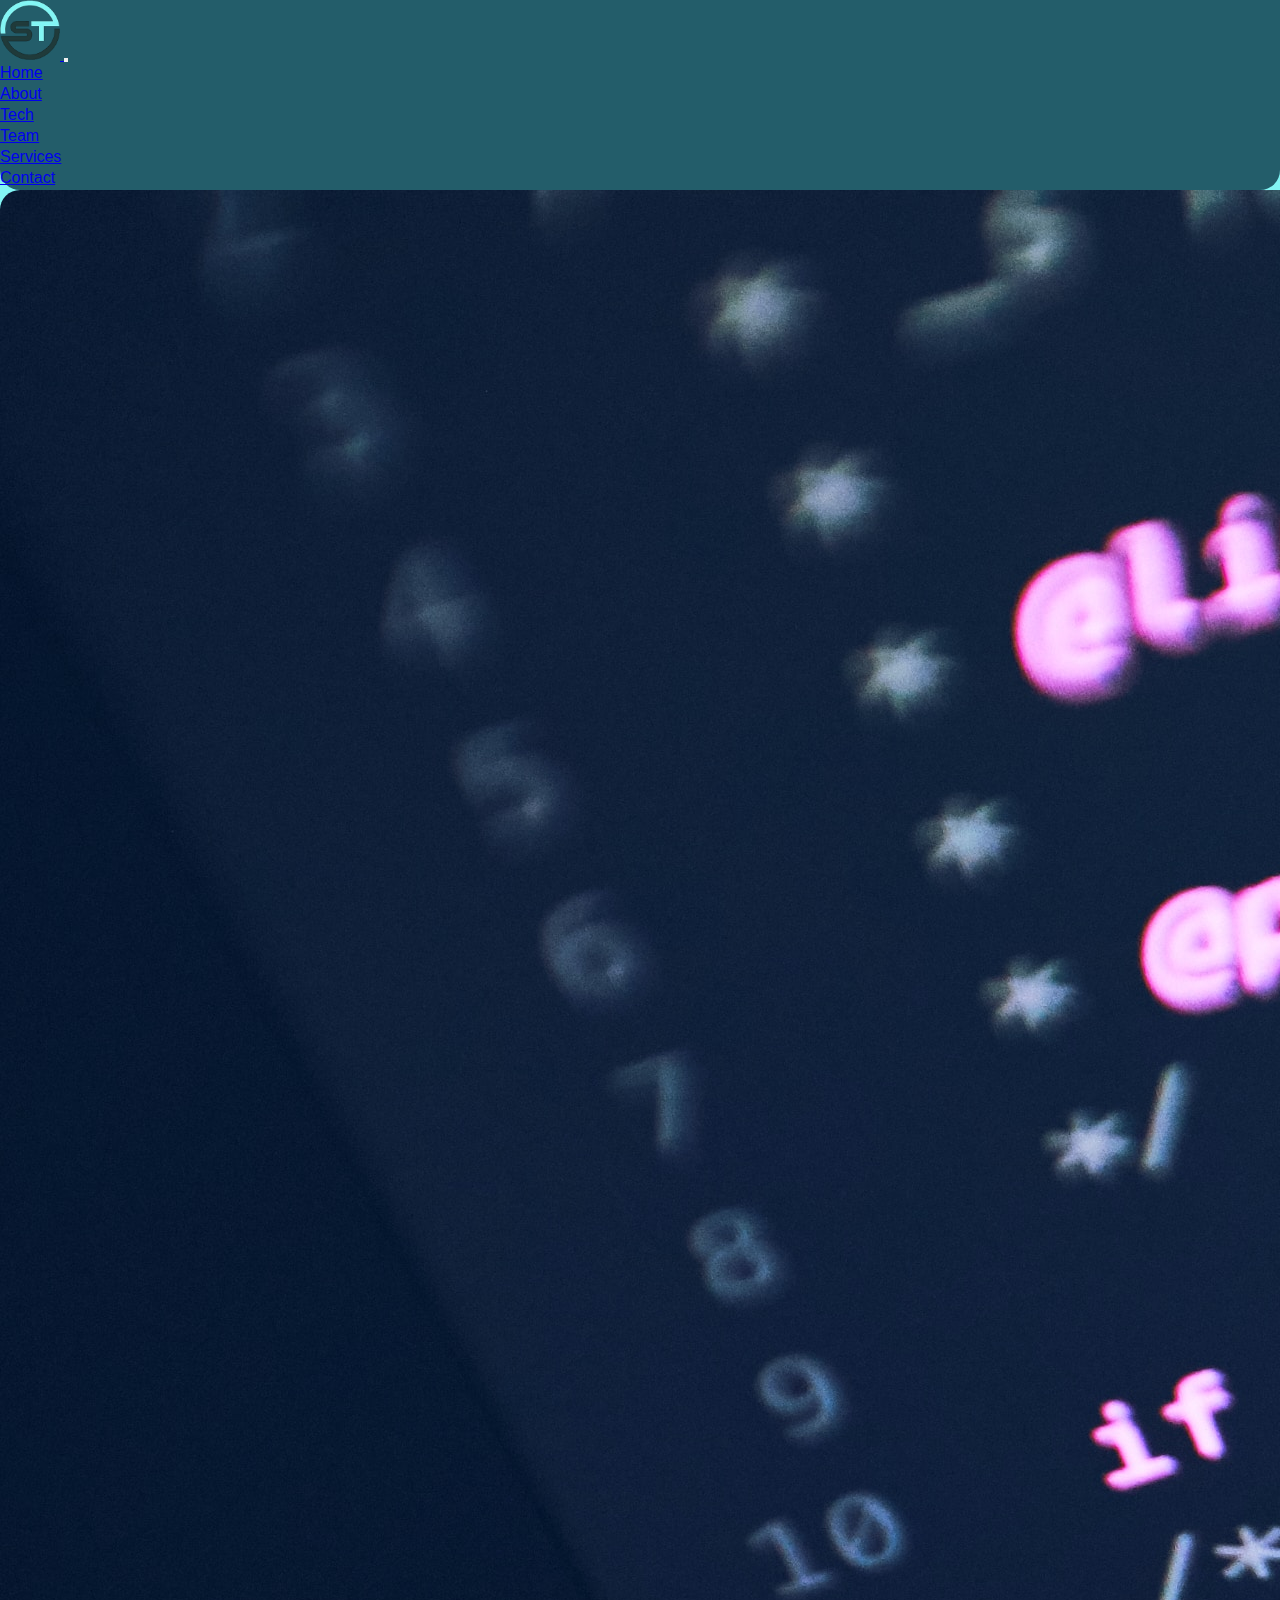
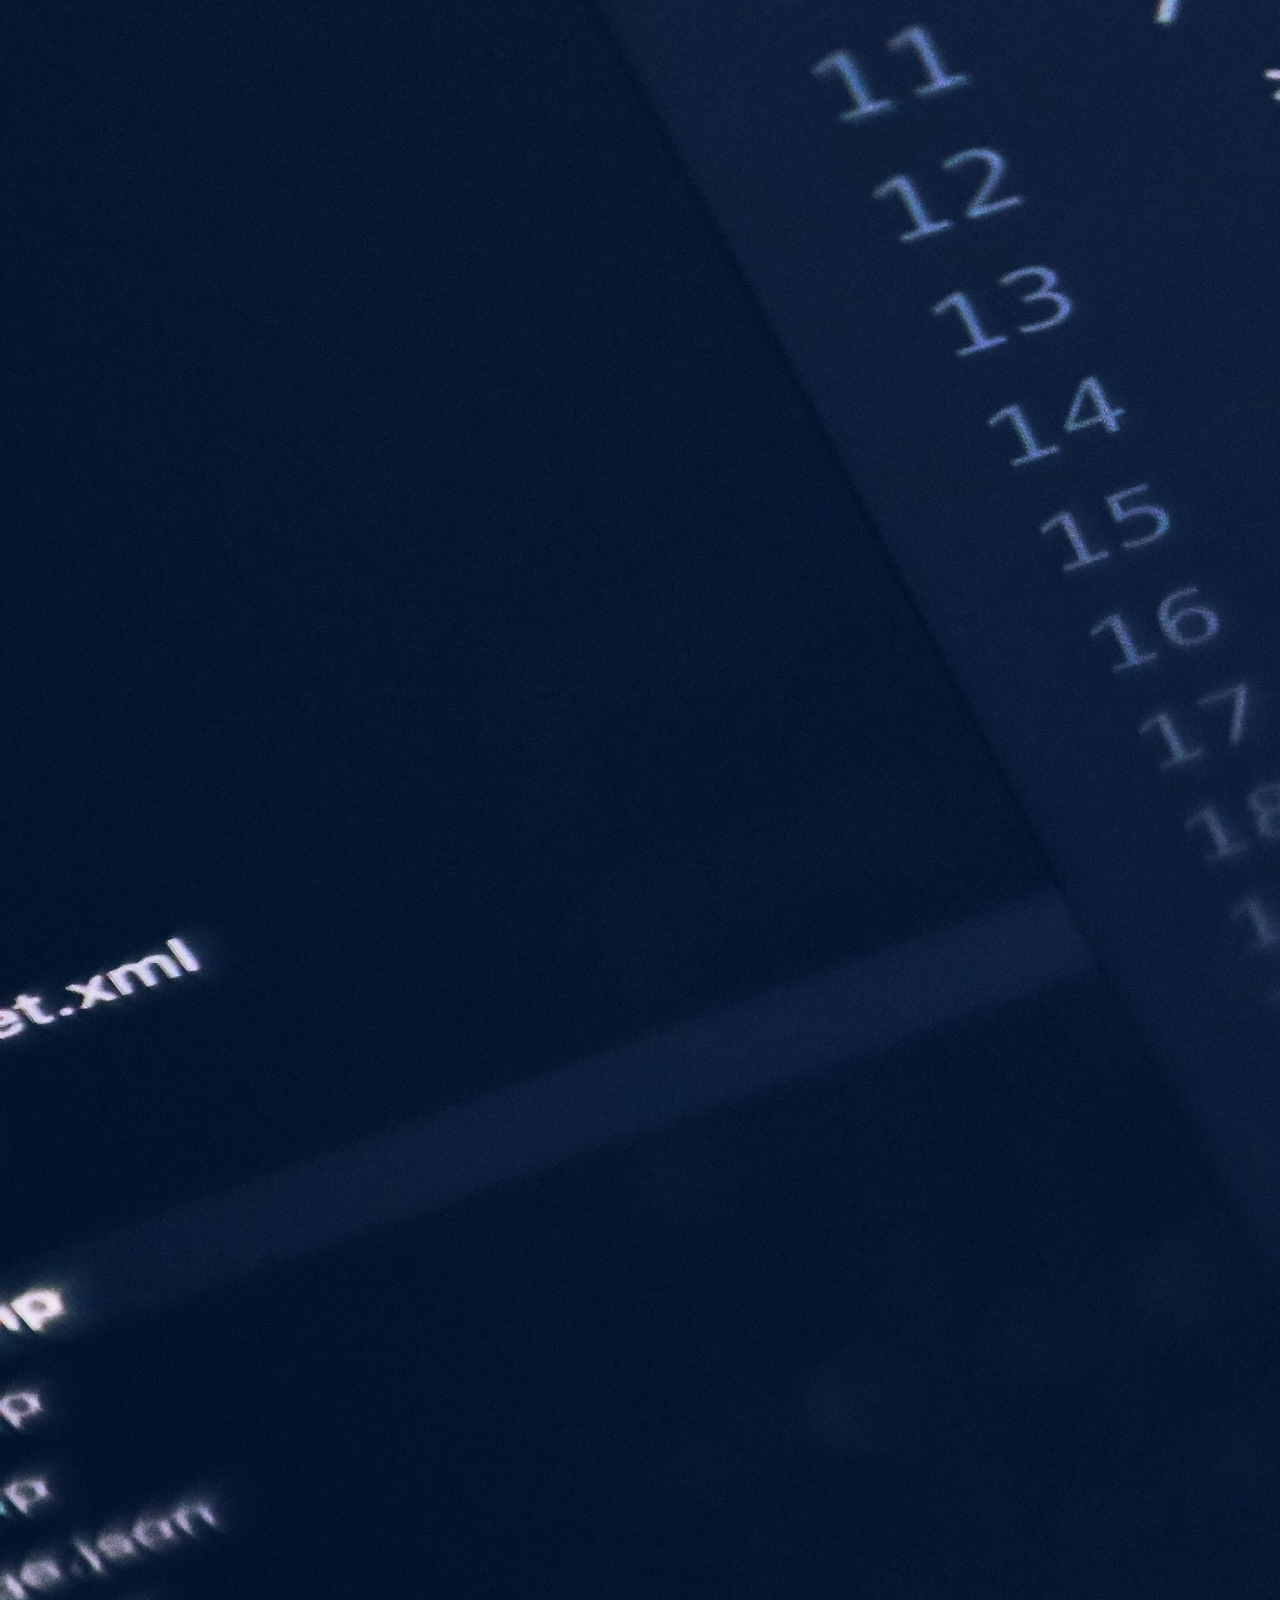
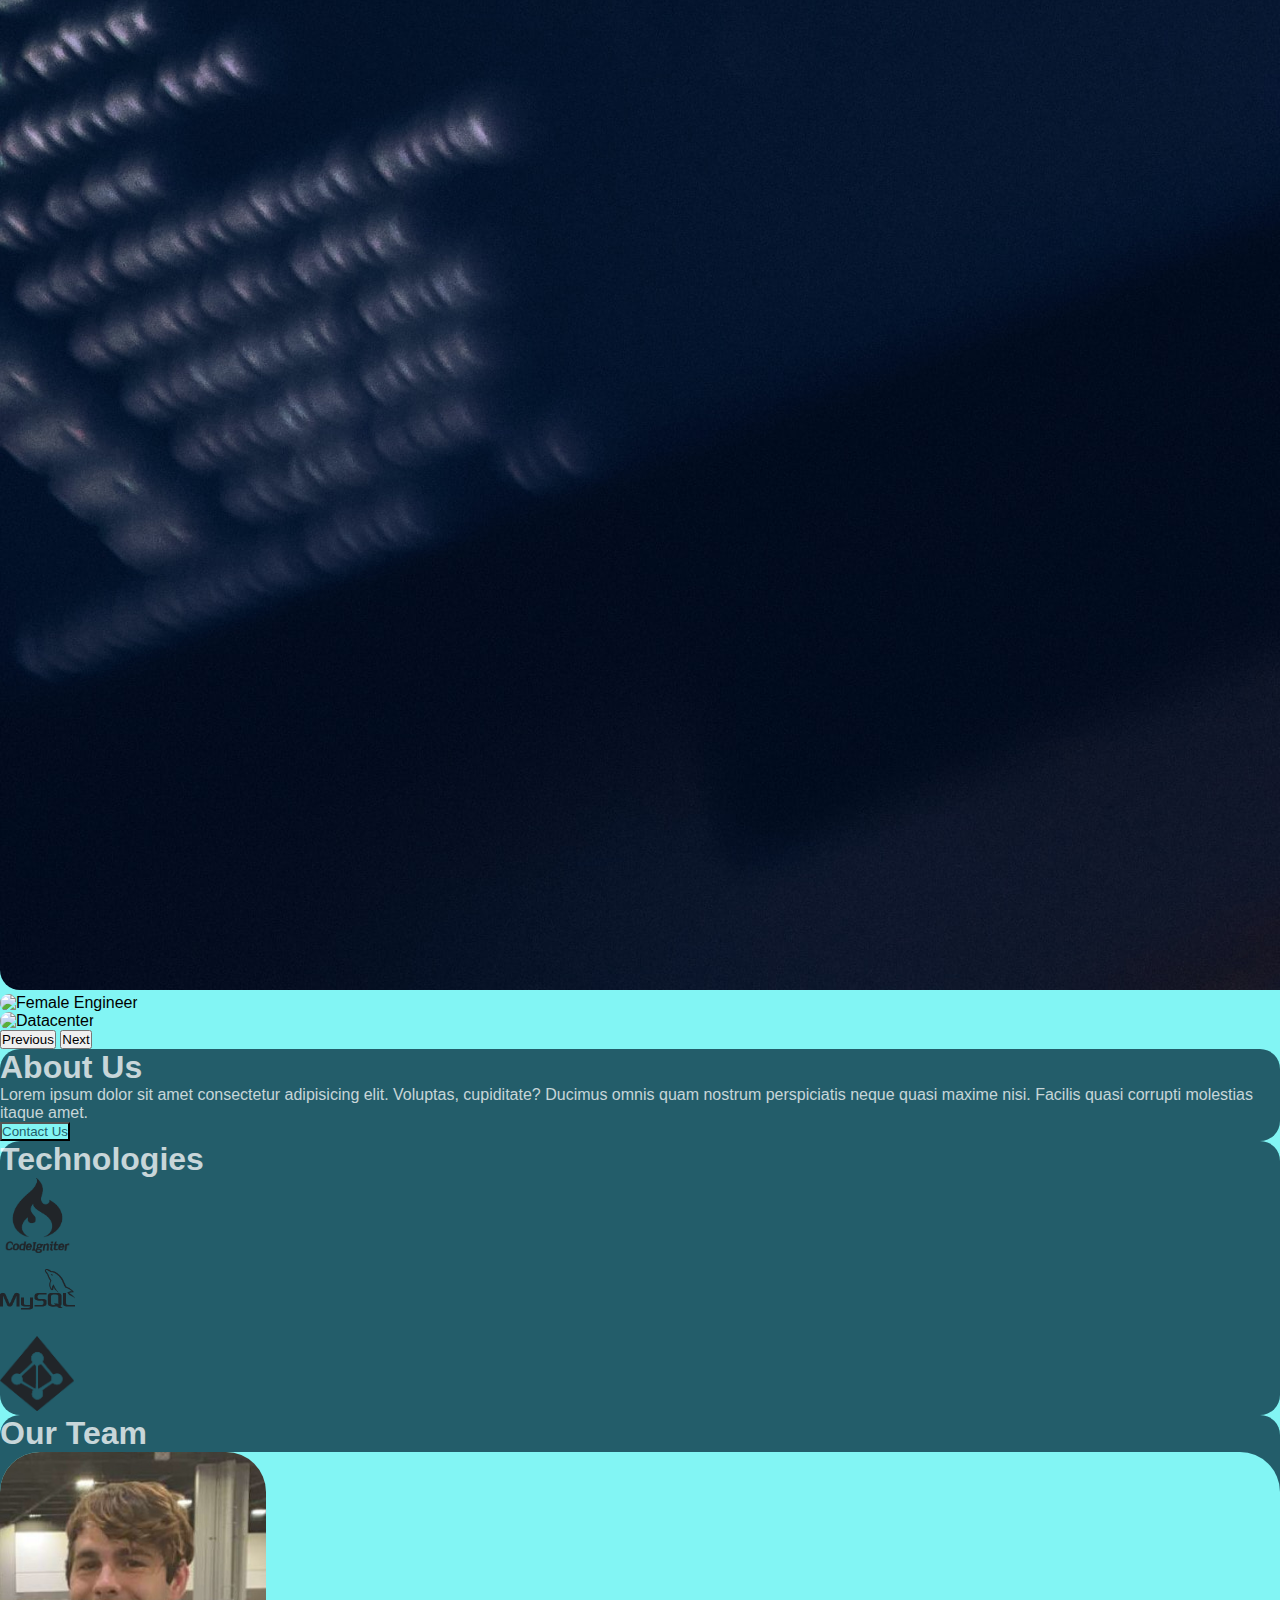
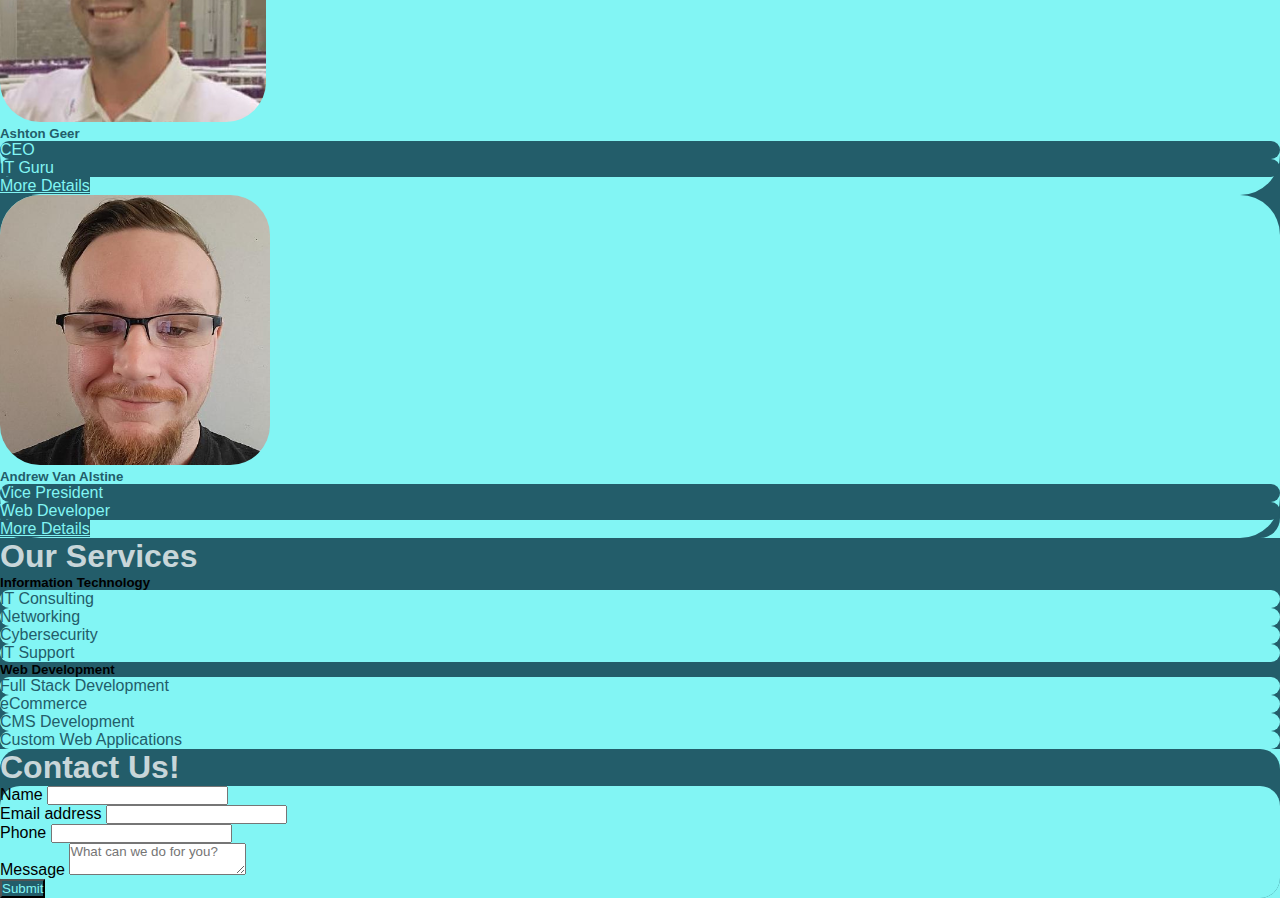
==== index.html @ c4f3508d "add Home nav link" ====
<!DOCTYPE html>
<html lang="en">
  <head>
    <meta charset="UTF-8" />
    <meta name="viewport" content="width=device-width, initial-scale=1.0" />
    <title>Silvea Technologies</title>
    <link rel="stylesheet" href="style.css" />
    <link
      href="https://cdn.jsdelivr.net/npm/bootstrap@5.3.2/dist/css/bootstrap.min.css"
      rel="stylesheet"
      integrity="sha384-T3c6CoIi6uLrA9TneNEoa7RxnatzjcDSCmG1MXxSR1GAsXEV/Dwwykc2MPK8M2HN"
      crossorigin="anonymous"
    />
    <link
      rel="stylesheet"
      href="https://cdnjs.cloudflare.com/ajax/libs/font-awesome/6.5.1/css/all.min.css"
      integrity="sha512-DTOQO9RWCH3ppGqcWaEA1BIZOC6xxalwEsw9c2QQeAIftl+Vegovlnee1c9QX4TctnWMn13TZye+giMm8e2LwA=="
      crossorigin="anonymous"
      referrerpolicy="no-referrer"
    />
    <script
      src="https://cdnjs.cloudflare.com/ajax/libs/font-awesome/6.5.1/js/all.min.js"
      integrity="sha512-GWzVrcGlo0TxTRvz9ttioyYJ+Wwk9Ck0G81D+eO63BaqHaJ3YZX9wuqjwgfcV/MrB2PhaVX9DkYVhbFpStnqpQ=="
      crossorigin="anonymous"
      referrerpolicy="no-referrer"
    ></script>
    <script
      defer
      src="https://cdn.jsdelivr.net/npm/bootstrap@5.3.2/dist/js/bootstrap.bundle.min.js"
      integrity="sha384-C6RzsynM9kWDrMNeT87bh95OGNyZPhcTNXj1NW7RuBCsyN/o0jlpcV8Qyq46cDfL"
      crossorigin="anonymous"
    ></script>
  </head>

  <body>
    <nav class="navbar navbar-expand-md navbar-dark bg-darkgreen">
      <div class="container-fluid">
        <a class="navbar-brand" href="/">
          <img height="60px" src="/img/logo-transparent.png" alt="Logo" />
        </a>
        <button
          class="navbar-toggler"
          type="button"
          data-bs-toggle="collapse"
          data-bs-target="#navbarSupportedContent"
          aria-controls="navbarSupportedContent"
          aria-expanded="false"
          aria-label="Toggle navigation"
        >
          <span class="navbar-toggler-icon"></span>
        </button>
        <div class="collapse navbar-collapse" id="navbarSupportedContent">
          <ul class="navbar-nav ms-auto mb-2 mb-lg-0">
            <li class="nav-item">
              <a class="nav-link" href="/">Home</a>
            </li>
            <li class="nav-item">
              <a class="nav-link" href="#about">About</a>
            </li>
            <li class="nav-item">
              <a class="nav-link" href="#tech">Tech</a>
            </li>
            <li class="nav-item">
              <a class="nav-link" href="#team">Team</a>
            </li>
            <li class="nav-item">
              <a class="nav-link" href="#services">Services</a>
            </li>
            <li class="nav-item">
              <a class="nav-link" href="#contact">Contact</a>
            </li>
          </ul>
        </div>
      </div>
    </nav>
    <div class="main">
      <section class="banner mt-5">
        <div class="container-fluid">
          <div id="bannerCarousel" class="carousel slide">
            <div class="carousel-inner">
              <div class="carousel-item active">
                <img
                  src="/img/banner-image-1.jpg"
                  class="d-block w-100 br-20"
                  alt="Computer Code"
                />
              </div>
              <div class="carousel-item">
                <img
                  src="/img/banner-image-2.jpg"
                  class="d-block w-100 br-20"
                  alt="Female Engineer"
                />
              </div>
              <div class="carousel-item">
                <img
                  src="/img/banner-image-3.jpg"
                  class="d-block w-100 br-20"
                  alt="Datacenter"
                />
              </div>
            </div>
            <button
              class="carousel-control-prev"
              type="button"
              data-bs-target="#bannerCarousel"
              data-bs-slide="prev"
            >
              <span
                class="carousel-control-prev-icon"
                aria-hidden="true"
              ></span>
              <span class="visually-hidden">Previous</span>
            </button>
            <button
              class="carousel-control-next"
              type="button"
              data-bs-target="#bannerCarousel"
              data-bs-slide="next"
            >
              <span
                class="carousel-control-next-icon"
                aria-hidden="true"
              ></span>
              <span class="visually-hidden">Next</span>
            </button>
          </div>
        </div>
      </section>
      <section id="about" class="about bg-darkgreen mt-5 mb-5 br-20">
        <div class="container">
          <div class="px-4 py-5 my-5 text-center">
            <h1 class="display-5 fw-bold">About Us</h1>
            <div class="col-lg-6 mx-auto">
              <p class="lead mb-4">
                Lorem ipsum dolor sit amet consectetur adipisicing elit.
                Voluptas, cupiditate? Ducimus omnis quam nostrum perspiciatis
                neque quasi maxime nisi. Facilis quasi corrupti molestias itaque
                amet.
              </p>
              <div class="d-grid gap-2 d-sm-flex justify-content-sm-center">
                <a href="#contact">
                  <button class="btn btn-lg btn-cyan">Contact Us</button>
                </a>
              </div>
            </div>
          </div>
        </div>
      </section>
      <section id="tech" class="technologies bg-darkgreen mt-5 mb-5 br-20">
        <div class="container">
          <div class="row d-flex justify-content-center">
            <div class="col-12 d-flex justify-content-center">
              <h1 class="display-5 fw-bold mt-5 mb-4">Technologies</h1>
            </div>
          </div>
          <div class="row d-flex justify-content-center pb-5">
            <div
              class="col-6 col-xs-6 col-sm-4 col-md-3 col-lg-2 col-xl-2 col-xxl-2 d-flex justify-content-center"
            >
              <div class="img-wrapper">
                <i
                  class="fa-brands fa-html5 fa-2xl"
                  alt="HTML"
                  title="HTML"
                ></i>
              </div>
            </div>

            <div
              class="col-6 col-xs-6 col-sm-4 col-md-3 col-lg-2 col-xl-2 col-xxl-2 d-flex justify-content-center"
            >
              <div class="img-wrapper">
                <i class="fa-brands fa-css3 fa-2xl" alt="CSS3" title="CSS3"></i>
              </div>
            </div>

            <div
              class="col-6 col-xs-6 col-sm-4 col-md-3 col-lg-2 col-xl-2 col-xxl-2 d-flex justify-content-center"
            >
              <div class="img-wrapper">
                <i
                  class="fa-brands fa-js fa-2xl"
                  alt="Javascript"
                  title="Javascript"
                ></i>
              </div>
            </div>

            <div
              class="col-6 col-xs-6 col-sm-4 col-md-3 col-lg-2 col-xl-2 col-xxl-2 d-flex justify-content-center"
            >
              <div class="img-wrapper">
                <i
                  class="fa-brands fa-git fa-2xl"
                  alt="Github"
                  title="Github"
                ></i>
              </div>
            </div>

            <div
              class="col-6 col-xs-6 col-sm-4 col-md-3 col-lg-2 col-xl-2 col-xxl-2 d-flex justify-content-center"
            >
              <div class="img-wrapper">
                <i class="fa-brands fa-sass fa-2xl" alt="Sass" title="Sass"></i>
              </div>
            </div>

            <div
              class="col-6 col-xs-6 col-sm-4 col-md-3 col-lg-2 col-xl-2 col-xxl-2 d-flex justify-content-center"
            >
              <div class="img-wrapper">
                <i class="fa-brands fa-php fa-2xl" alt="PHP" title="PHP"></i>
              </div>
            </div>

            <div
              class="col-6 col-xs-6 col-sm-4 col-md-3 col-lg-2 col-xl-2 col-xxl-2 d-flex justify-content-center"
            >
              <div class="img-wrapper">
                <i
                  class="fa-brands fa-python fa-2xl"
                  alt="Python"
                  title="Python"
                ></i>
              </div>
            </div>

            <div
              class="col-6 col-xs-6 col-sm-4 col-md-3 col-lg-2 col-xl-2 col-xxl-2 d-flex justify-content-center"
            >
              <div class="img-wrapper">
                <i
                  class="fa-brands fa-react fa-2xl"
                  alt="React"
                  title="React"
                ></i>
              </div>
            </div>

            <div
              class="col-6 col-xs-6 col-sm-4 col-md-3 col-lg-2 col-xl-2 col-xxl-2 d-flex justify-content-center"
            >
              <div class="img-wrapper">
                <i
                  class="fa-brands fa-laravel fa-2xl"
                  alt="Laravel"
                  title="Laravel"
                ></i>
              </div>
            </div>

            <div
              class="col-6 col-xs-6 col-sm-4 col-md-3 col-lg-2 col-xl-2 col-xxl-2 d-flex justify-content-center"
            >
              <div class="img-wrapper">
                <img
                  src="/img/tech/codeigniter.png"
                  alt="Codeigniter"
                  title="Codeigniter"
                  height="75px"
                />
              </div>
            </div>

            <div
              class="col-6 col-xs-6 col-sm-4 col-md-3 col-lg-2 col-xl-2 col-xxl-2 d-flex justify-content-center"
            >
              <div class="img-wrapper">
                <i
                  class="fa-brands fa-node-js fa-2xl"
                  alt="Node.js"
                  title="Node.js"
                ></i>
              </div>
            </div>

            <div
              class="col-6 col-xs-6 col-sm-4 col-md-3 col-lg-2 col-xl-2 col-xxl-2 d-flex justify-content-center"
            >
              <div class="img-wrapper">
                <img
                  src="/img/tech/mysql.png"
                  alt="MySql"
                  title="MySql"
                  height="75px"
                />
              </div>
            </div>

            <div
              class="col-6 col-xs-6 col-sm-4 col-md-3 col-lg-2 col-xl-2 col-xxl-2 d-flex justify-content-center"
            >
              <div class="img-wrapper">
                <i
                  class="fa-brands fa-aws fa-2xl"
                  alt="Amazon Web Services"
                  title="Amazon Web Services"
                ></i>
              </div>
            </div>

            <div
              class="col-6 col-xs-6 col-sm-4 col-md-3 col-lg-2 col-xl-2 col-xxl-2 d-flex justify-content-center"
            >
              <div class="img-wrapper">
                <i
                  class="fa-brands fa-wordpress-simple fa-2xl"
                  alt="Wordpress"
                  title="Wordpress"
                ></i>
              </div>
            </div>

            <div
              class="col-6 col-xs-6 col-sm-4 col-md-3 col-lg-2 col-xl-2 col-xxl-2 d-flex justify-content-center"
            >
              <div class="img-wrapper">
                <i
                  class="fa-brands fa-linux fa-2xl"
                  alt="Linux Administration"
                  title="Linux Administration"
                ></i>
              </div>
            </div>

            <div
              class="col-6 col-xs-6 col-sm-4 col-md-3 col-lg-2 col-xl-2 col-xxl-2 d-flex justify-content-center"
            >
              <div class="img-wrapper">
                <i
                  class="fa-brands fa-docker fa-2xl"
                  alt="Docker"
                  title="Docker"
                ></i>
              </div>
            </div>

            <div
              class="col-6 col-xs-6 col-sm-4 col-md-3 col-lg-2 col-xl-2 col-xxl-2 d-flex justify-content-center"
            >
              <div class="img-wrapper">
                <i
                  class="fa-brands fa-cloudflare fa-2xl"
                  alt="Cloudflare"
                  title="Cloudflare"
                ></i>
              </div>
            </div>

            <div
              class="col-6 col-xs-6 col-sm-4 col-md-3 col-lg-2 col-xl-2 col-xxl-2 d-flex justify-content-center"
            >
              <div class="img-wrapper">
                <img
                  src="/img/tech/active-directory.png"
                  alt="Active Directory"
                  title="Active Directory"
                  height="75px"
                />
              </div>
            </div>
          </div>
        </div>
      </section>
      <section id="team" class="team bg-darkgreen mt-5 mb-5 br-20">
        <div class="container">
          <div class="row d-flex justify-content-center pb-5">
            <div class="col-12 d-flex justify-content-center">
              <h1 class="display-5 fw-bold mt-5 mb-5">Our Team</h1>
            </div>
            <div
              class="col-12 col-xs-12 col-sm-12 col-md-6 col-lg-4 col-xl-4 col-xxl-4 pb-2"
            >
              <div class="card br-40 bg-cyan">
                <img
                  src="/img/team/ashton-headshot.jpg"
                  class="card-img-top br-40"
                  alt="Placeholder"
                  height="270px"
                />
                <div class="card-body">
                  <h5 class="card-title">Ashton Geer</h5>
                  <ul class="list-group list-group-flush pb-3">
                    <li class="list-group-item br-20 btn-darkgreen">CEO</li>
                    <li class="list-group-item br-20 btn-darkgreen">IT Guru</li>
                  </ul>
                  <div class="w-100 d-flex justify-content-center">
                    <a
                      href="/team/ashton-geer"
                      class="btn btn-primary btn-darkgreen"
                      >More Details</a
                    >
                  </div>
                </div>
              </div>
            </div>
            <div
              class="col-12 col-xs-12 col-sm-12 col-md-6 col-lg-4 col-xl-4 col-xxl-4 pb-2"
            >
              <div class="card br-40 bg-cyan">
                <img
                  src="/img/team/andrew-headshot.jpg"
                  class="card-img-top br-40"
                  alt="Placeholder"
                  height="270px"
                />
                <div class="card-body">
                  <h5 class="card-title">Andrew Van Alstine</h5>
                  <ul class="list-group list-group-flush pb-3">
                    <li class="list-group-item br-20 btn-darkgreen">
                      Vice President
                    </li>
                    <li class="list-group-item br-20 btn-darkgreen">
                      Web Developer
                    </li>
                  </ul>
                  <div class="w-100 d-flex justify-content-center">
                    <a
                      href="/team/andrew-van-alstine"
                      class="btn btn-primary btn-darkgreen"
                      >More Details</a
                    >
                  </div>
                </div>
              </div>
            </div>
          </div>
        </div>
      </section>
      <section id="services" class="services bg-darkgreen mt-5 mb-5">
        <div class="container">
          <div class="row d-flex justify-content-center pb-5">
            <div class="col-12 d-flex justify-content-center">
              <h1 class="display-5 fw-bold mt-5 mb-4">Our Services</h1>
            </div>
            <div
              class="col-12 col-xs-12 col-sm-12 col-md-6 col-lg-6 col-xxl-6 d-flex flex-column align-items-center pb-sm"
            >
              <h5 class="fw-bold">Information Technology</h5>
              <i class="fa-solid fa-microchip fa-2xl pt-3 pb-3"></i>
              <ul class="list-group">
                <li class="list-group-item br-20 btn-cyan mb-1">
                  IT Consulting
                </li>
                <li class="list-group-item br-20 btn-cyan mb-1">Networking</li>
                <li class="list-group-item br-20 btn-cyan mb-1">
                  Cybersecurity
                </li>
                <li class="list-group-item br-20 btn-cyan mb-1">IT Support</li>
              </ul>
            </div>
            <div
              class="col-12 col-xs-12 col-sm-12 col-md-6 col-lg-6 col-xxl-6 d-flex flex-column align-items-center"
            >
              <h5 class="fw-bold">Web Development</h5>
              <i class="fa-solid fa-code fa-2xl pt-3 pb-3"></i>
              <ul class="list-group">
                <li class="list-group-item br-20 btn-cyan mb-1">
                  Full Stack Development
                </li>
                <li class="list-group-item br-20 btn-cyan mb-1">eCommerce</li>
                <li class="list-group-item br-20 btn-cyan mb-1">
                  CMS Development
                </li>
                <li class="list-group-item br-20 btn-cyan mb-1">
                  Custom Web Applications
                </li>
              </ul>
            </div>
          </div>
        </div>
      </section>
      <section id="contact" class="contact bg-darkgreen mt-5 mb-5 br-20">
        <div class="container">
          <div class="row d-flex justify-content-center pt-5 pb-5">
            <div
              class="col-12 col-xs-12 col-sm-12 col-md-6 col-lg-6 col-xl-6 col-xxl-6 d-flex justify-content-center align-items-center"
            >
              <h1 class="display-5 fw-bold pb-sm">Contact Us!</h1>
            </div>
            <div
              class="col-12 col-xs-12 col-sm-12 col-md-6 col-lg-6 col-xl-6 col-xxl-6 d-flex justify-content-center align-items-center"
            >
              <form
                class="bg-cyan p-5 br-20"
                action="https://formspree.io/f/mdoqozyj"
                method="POST"
              >
                <div class="mb-3">
                  <label for="name" class="form-label">Name</label>
                  <input type="text" class="form-control" name="name" />
                </div>
                <div class="mb-3">
                  <label for="email" class="form-label">Email address</label>
                  <input type="email" class="form-control" name="email" />
                </div>
                <div class="mb-3">
                  <label for="phone" class="form-label">Phone</label>
                  <input type="tel" class="form-control" name="phone" />
                </div>
                <div class="mb-3">
                  <label for="message" class="form-label">Message</label>
                  <textarea
                    type="textarea"
                    class="form-control"
                    name="message"
                    placeholder="What can we do for you?"
                  ></textarea>
                </div>
                <div class="mb-3 d-flex justify-content-center">
                  <button class="btn btn-darkgreen" type="submit">
                    Submit
                  </button>
                </div>
              </form>
            </div>
          </div>
        </div>
      </section>
    </div>
  </body>
</html>
---- style.css ----
* {
  margin: 0;
  padding: 0;
  font-family: sans-serif;
}

body {
  background-color: #82f5f4 !important;
}

h1,
p,
.list-group-item {
  color: rgba(255, 255, 255, 0.75) !important;
}

.fa-2xl {
  font-size: 5em !important;
}

.bg-darkgreen {
  background-color: #235d6a !important;
}

.bg-cyan {
  background-color: #82f5f4 !important;
}

.btn-cyan {
  background-color: #82f5f4 !important;
  color: #235d6a !important;
}

.btn-darkgreen {
  background-color: #235d6a !important;
  color: #82f5f4 !important;
}

.btn-darkgreen:hover {
  background-color: #82f5f4 !important;
  color: #235d6a !important;
  border: 1px solid #235d6a !important;
}

.btn-cyan:hover {
  background-color: #235d6a !important;
  color: #82f5f4 !important;
  border: 1px solid #82f5f4 !important;
}

.br-20 {
  border-radius: 20px !important;
}

.br-40 {
  border-radius: 40px !important;
}

.navbar {
  border-radius: 0 0 20px 20px;
}

.navbar ul li a::after {
  content: "";
  display: block;
  width: 0%;
  height: 3px;
  background: #009688;
  transition: 0.3s;
}

.navbar ul li a:hover::after {
  width: 100%;
}

.banner > .container-fluid {
  padding: 0px;
}

.card-title {
  color: #235d6a !important;
}

.form-control:focus {
  box-shadow: 0 0 0 0.25rem rgba(35, 93, 106, 0.25) !important;
}

@media screen and (max-width: 768px) {
  .pb-sm {
    padding-bottom: 20px;
  }
}
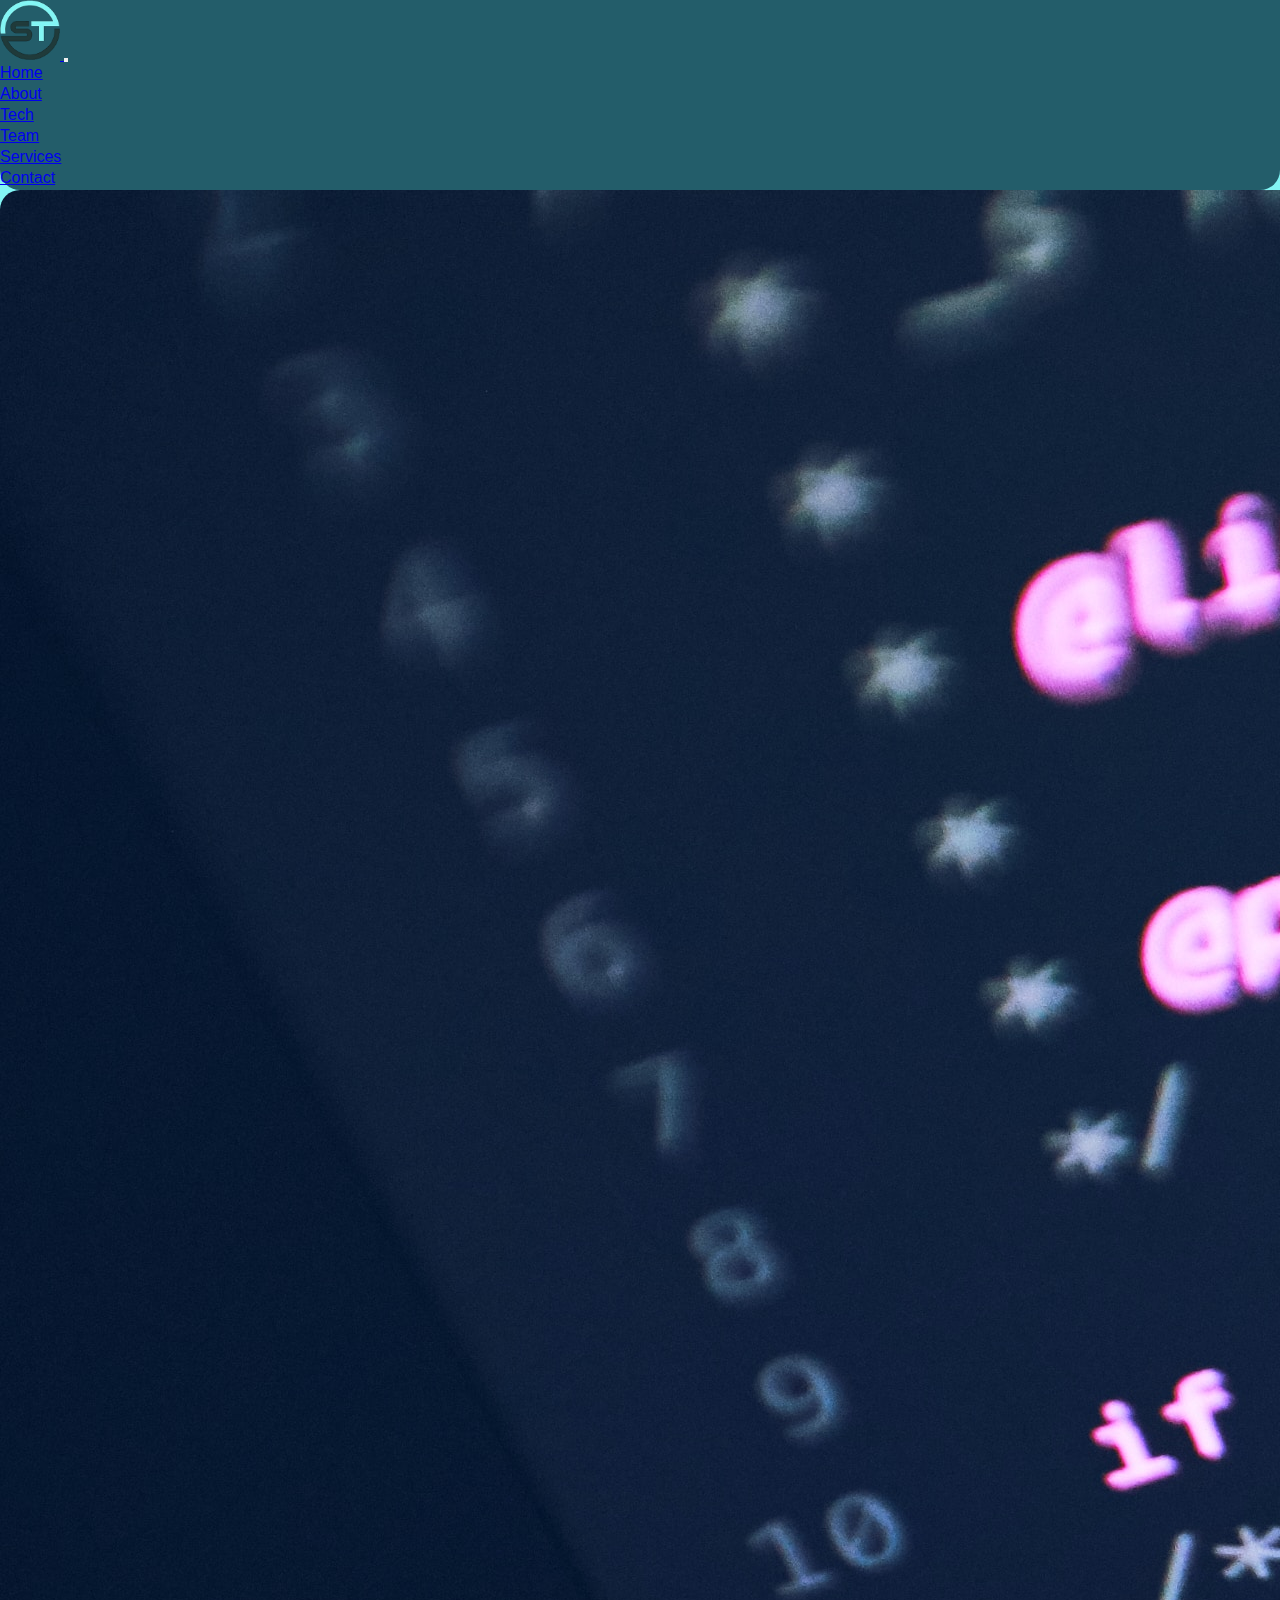
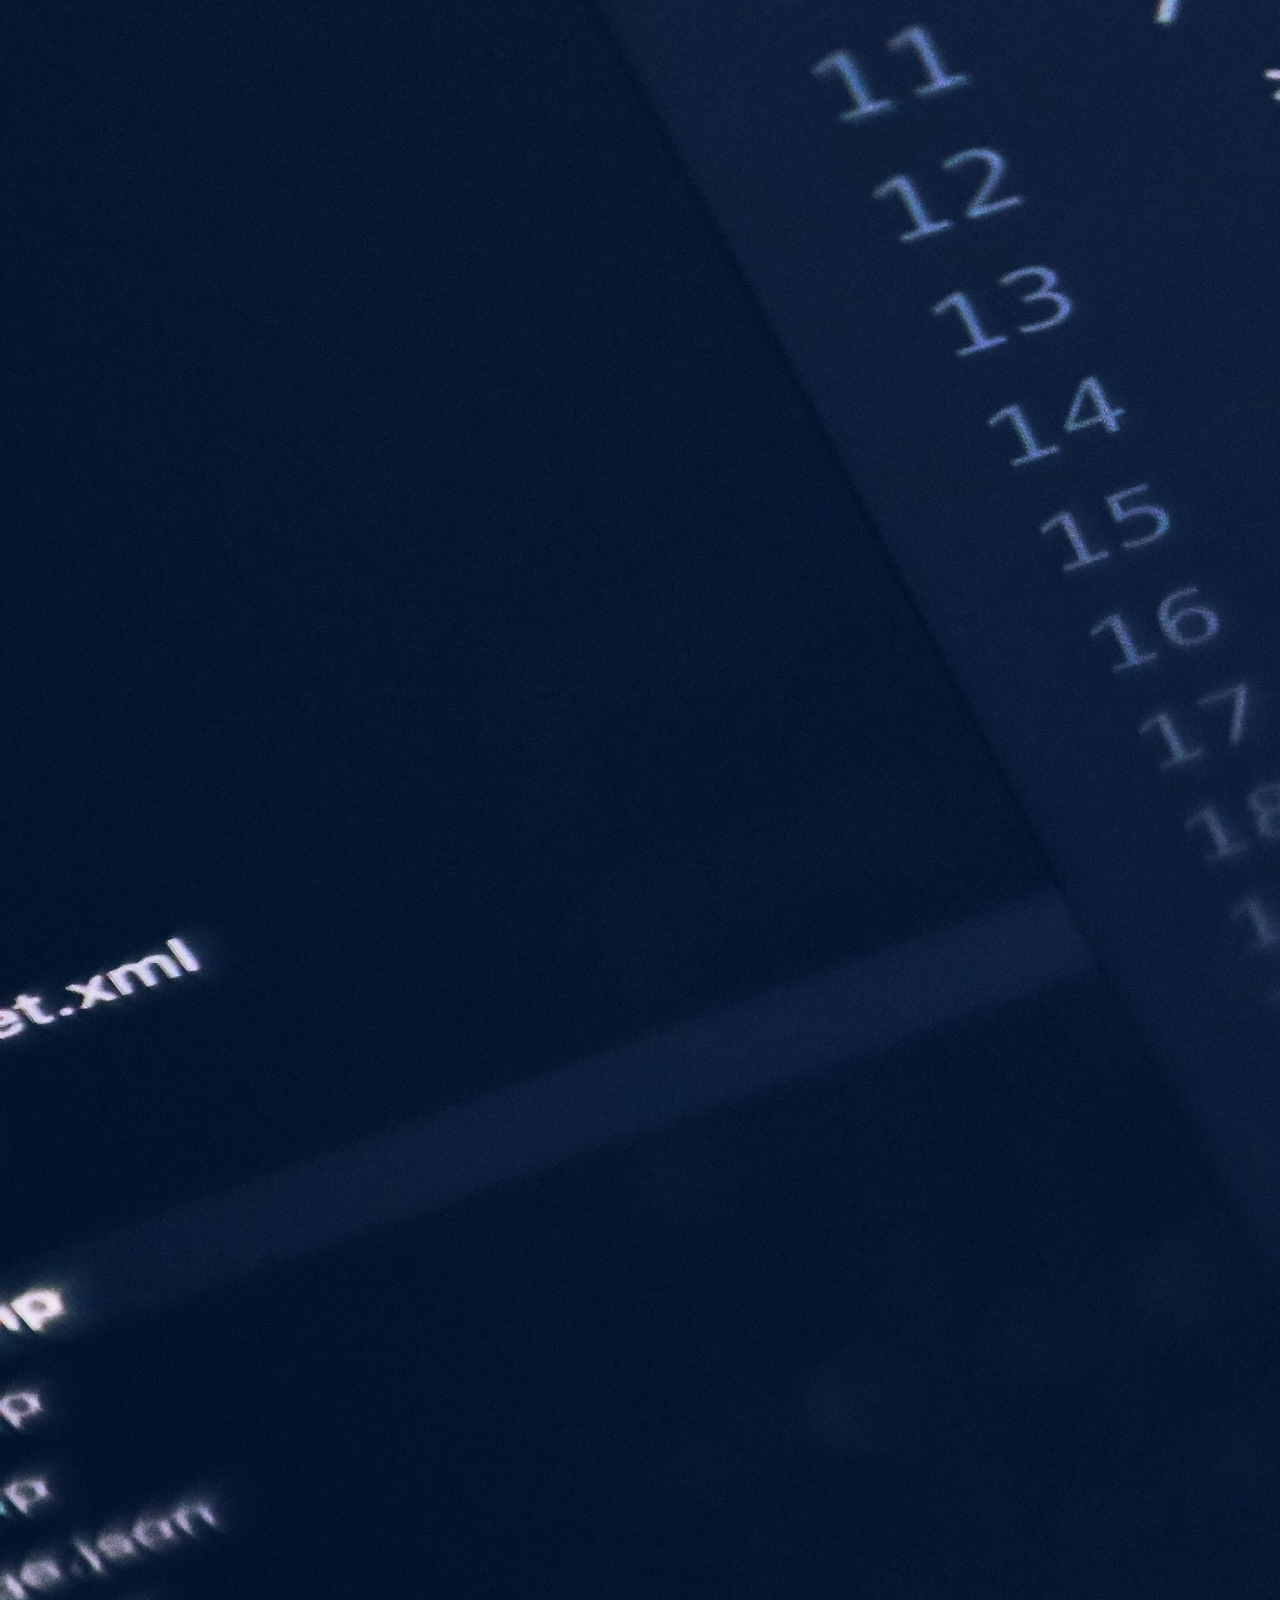
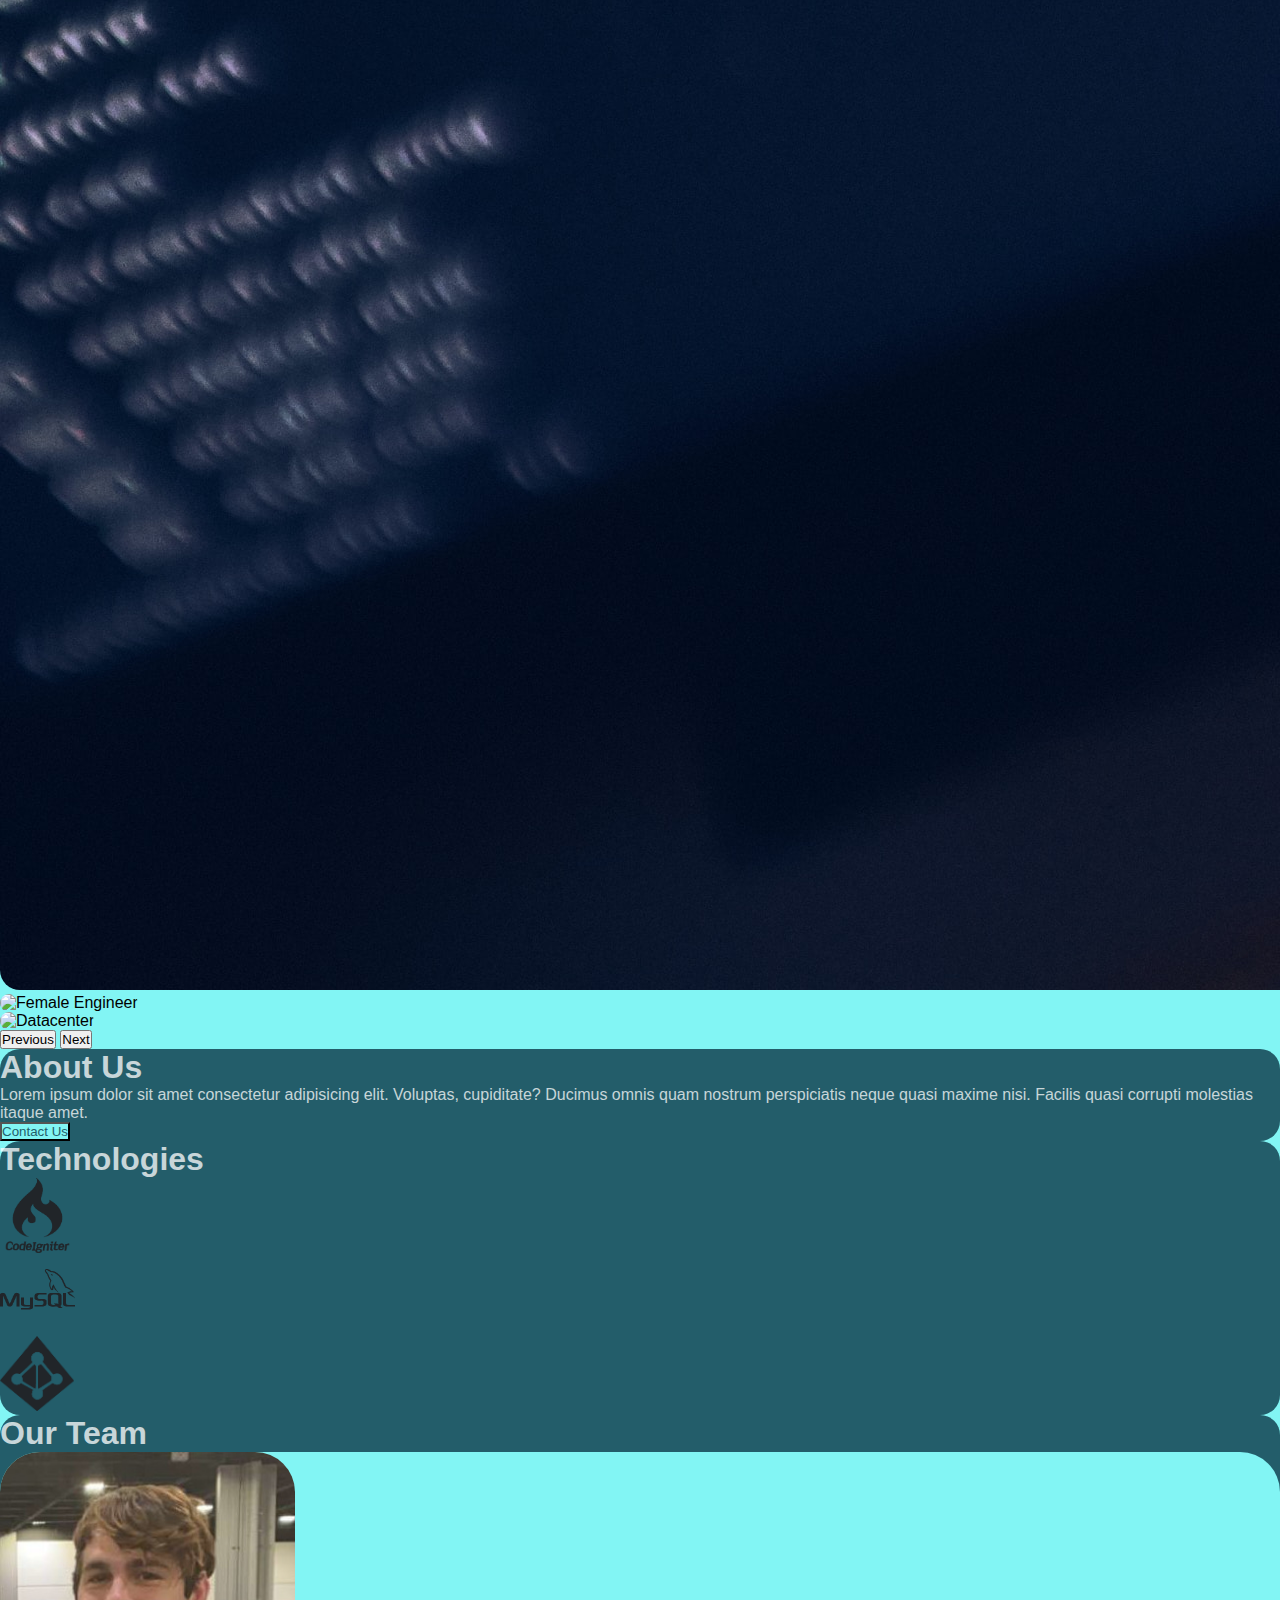
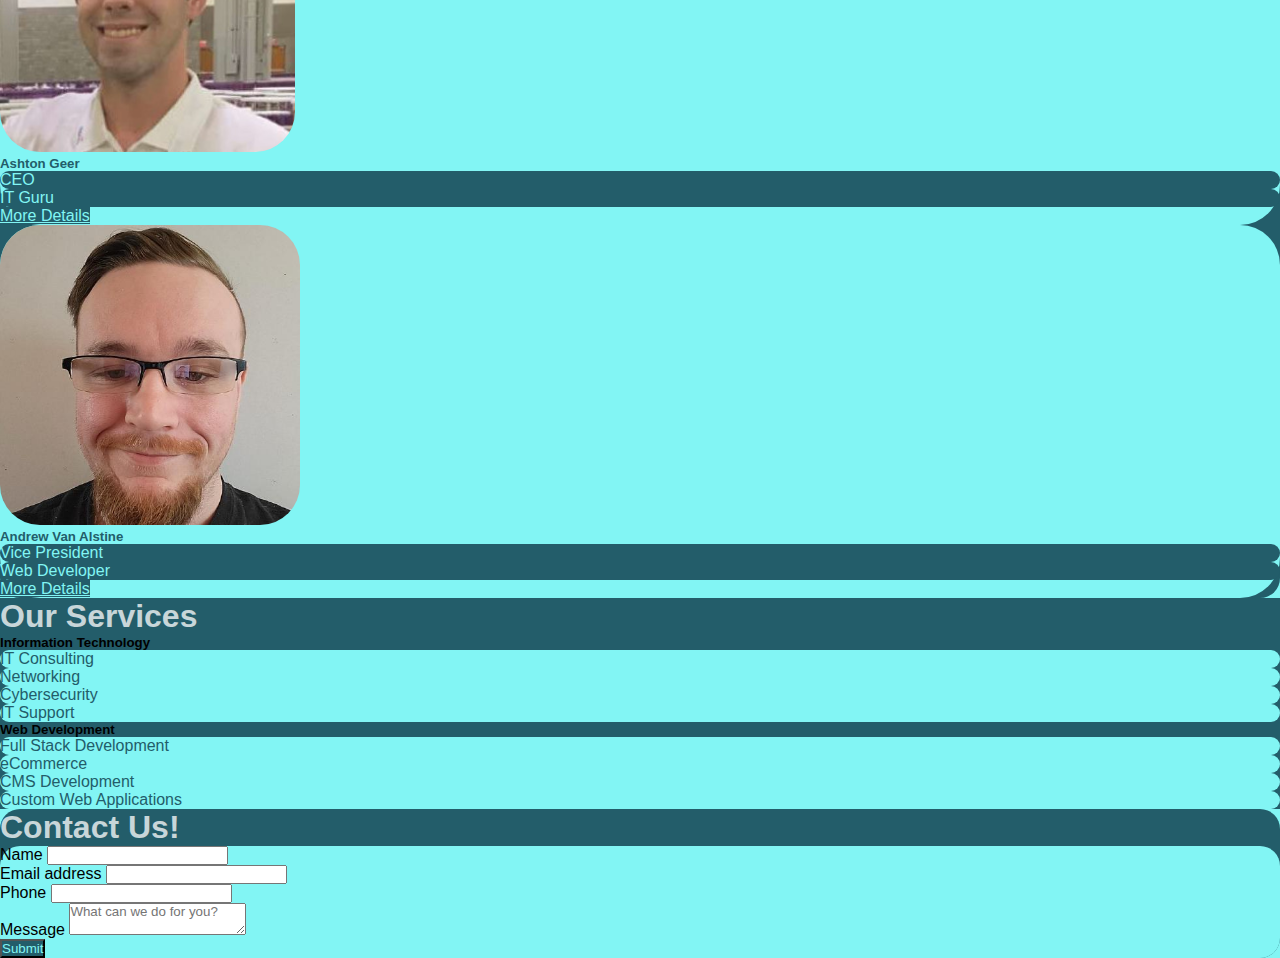
==== commit 6ebf6566: "fix team section image sizes" ====
--- a/index.html
+++ b/index.html
@@ -378,7 +378,7 @@
                   src="/img/team/ashton-headshot.jpg"
                   class="card-img-top br-40"
                   alt="Placeholder"
-                  height="270px"
+                  height="300px"
                 />
                 <div class="card-body">
                   <h5 class="card-title">Ashton Geer</h5>
@@ -404,7 +404,7 @@
                   src="/img/team/andrew-headshot.jpg"
                   class="card-img-top br-40"
                   alt="Placeholder"
-                  height="270px"
+                  height="300px"
                 />
                 <div class="card-body">
                   <h5 class="card-title">Andrew Van Alstine</h5>
--- a/style.css
+++ b/style.css
@@ -56,6 +56,20 @@
   border-radius: 40px !important;
 }
 
+.br-circle {
+  border-radius: 240px;
+}
+
+.bt-40 {
+  border-top-right-radius: 40px !important;
+  border-top-left-radius: 40px !important;
+}
+
+.bb-40 {
+  border-bottom-right-radius: 40px !important;
+  border-bottom-left-radius: 40px !important;
+}
+
 .navbar {
   border-radius: 0 0 20px 20px;
 }
@@ -85,6 +99,14 @@
   box-shadow: 0 0 0 0.25rem rgba(35, 93, 106, 0.25) !important;
 }
 
+.hr-cyan {
+  border-top: 1px solid #82f5f4;
+}
+
+.team-card-text {
+  color: #235d6a !important;
+}
+
 @media screen and (max-width: 768px) {
   .pb-sm {
     padding-bottom: 20px;
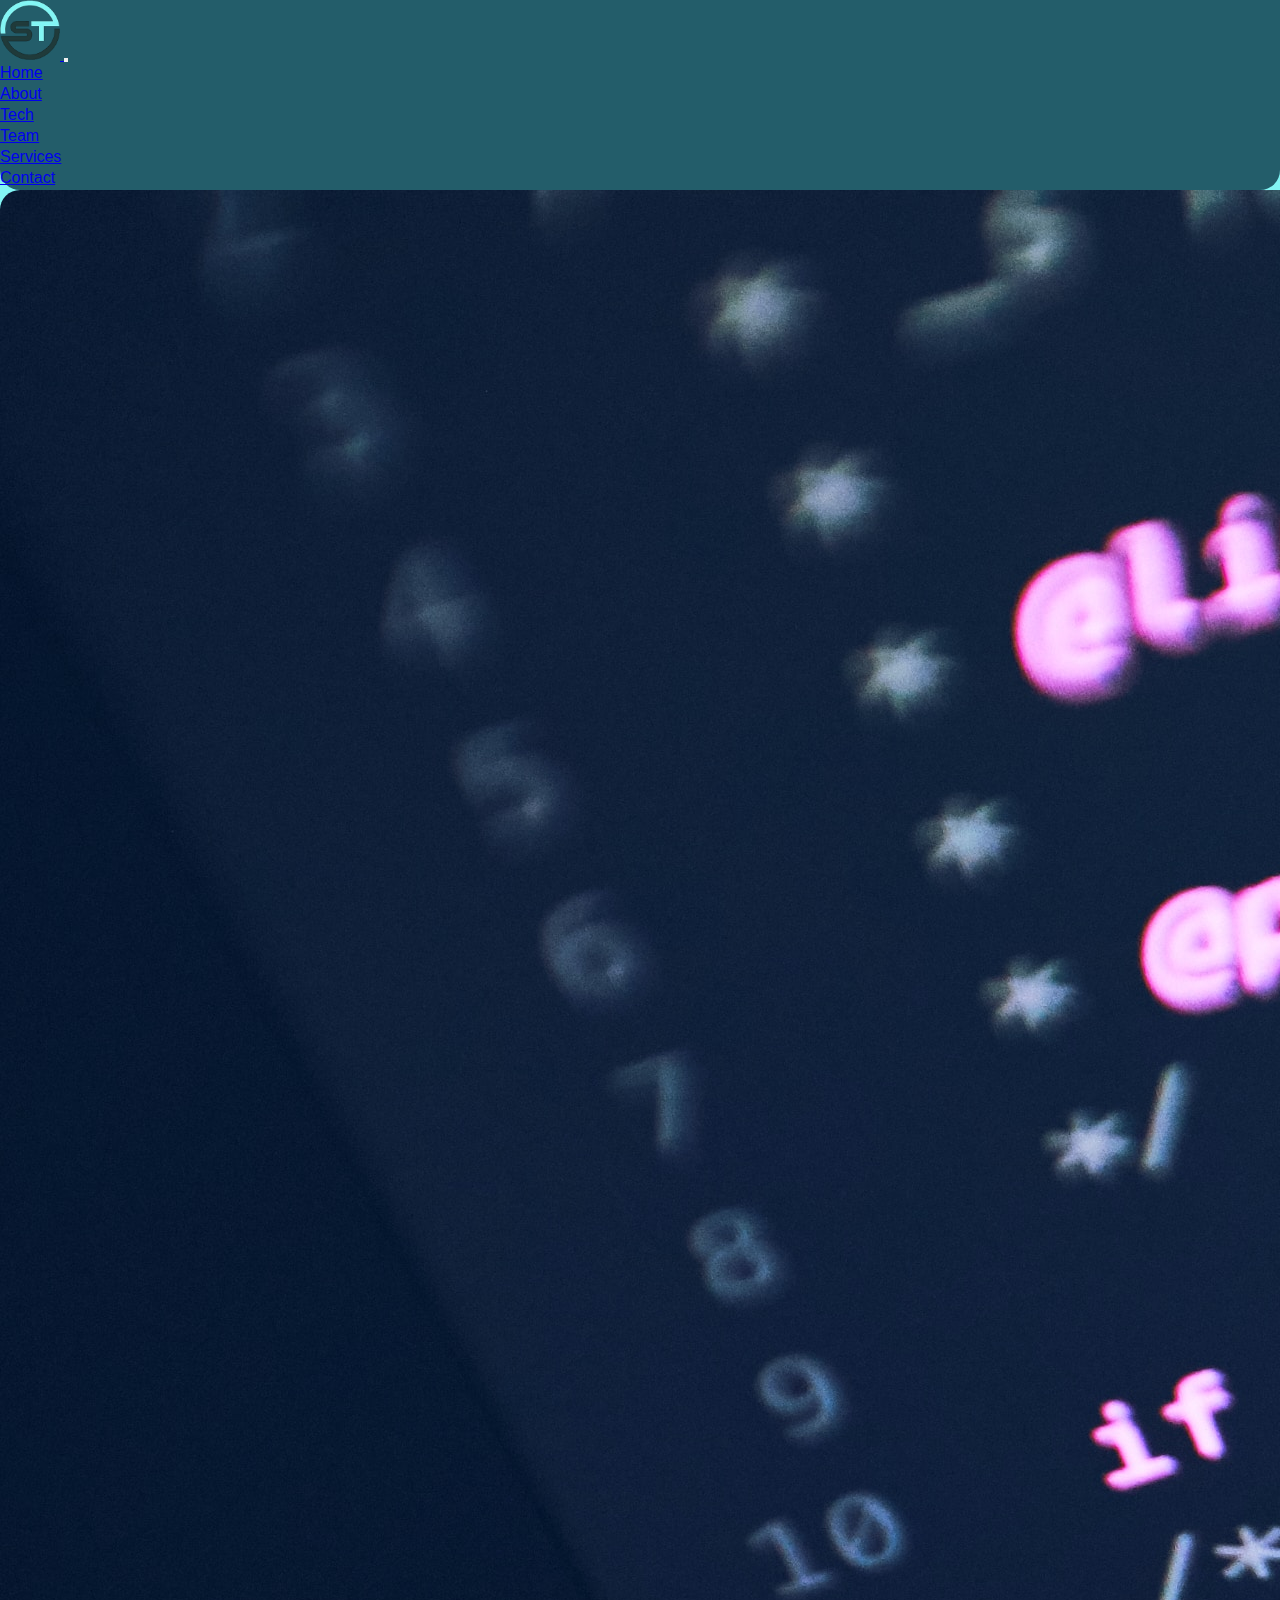
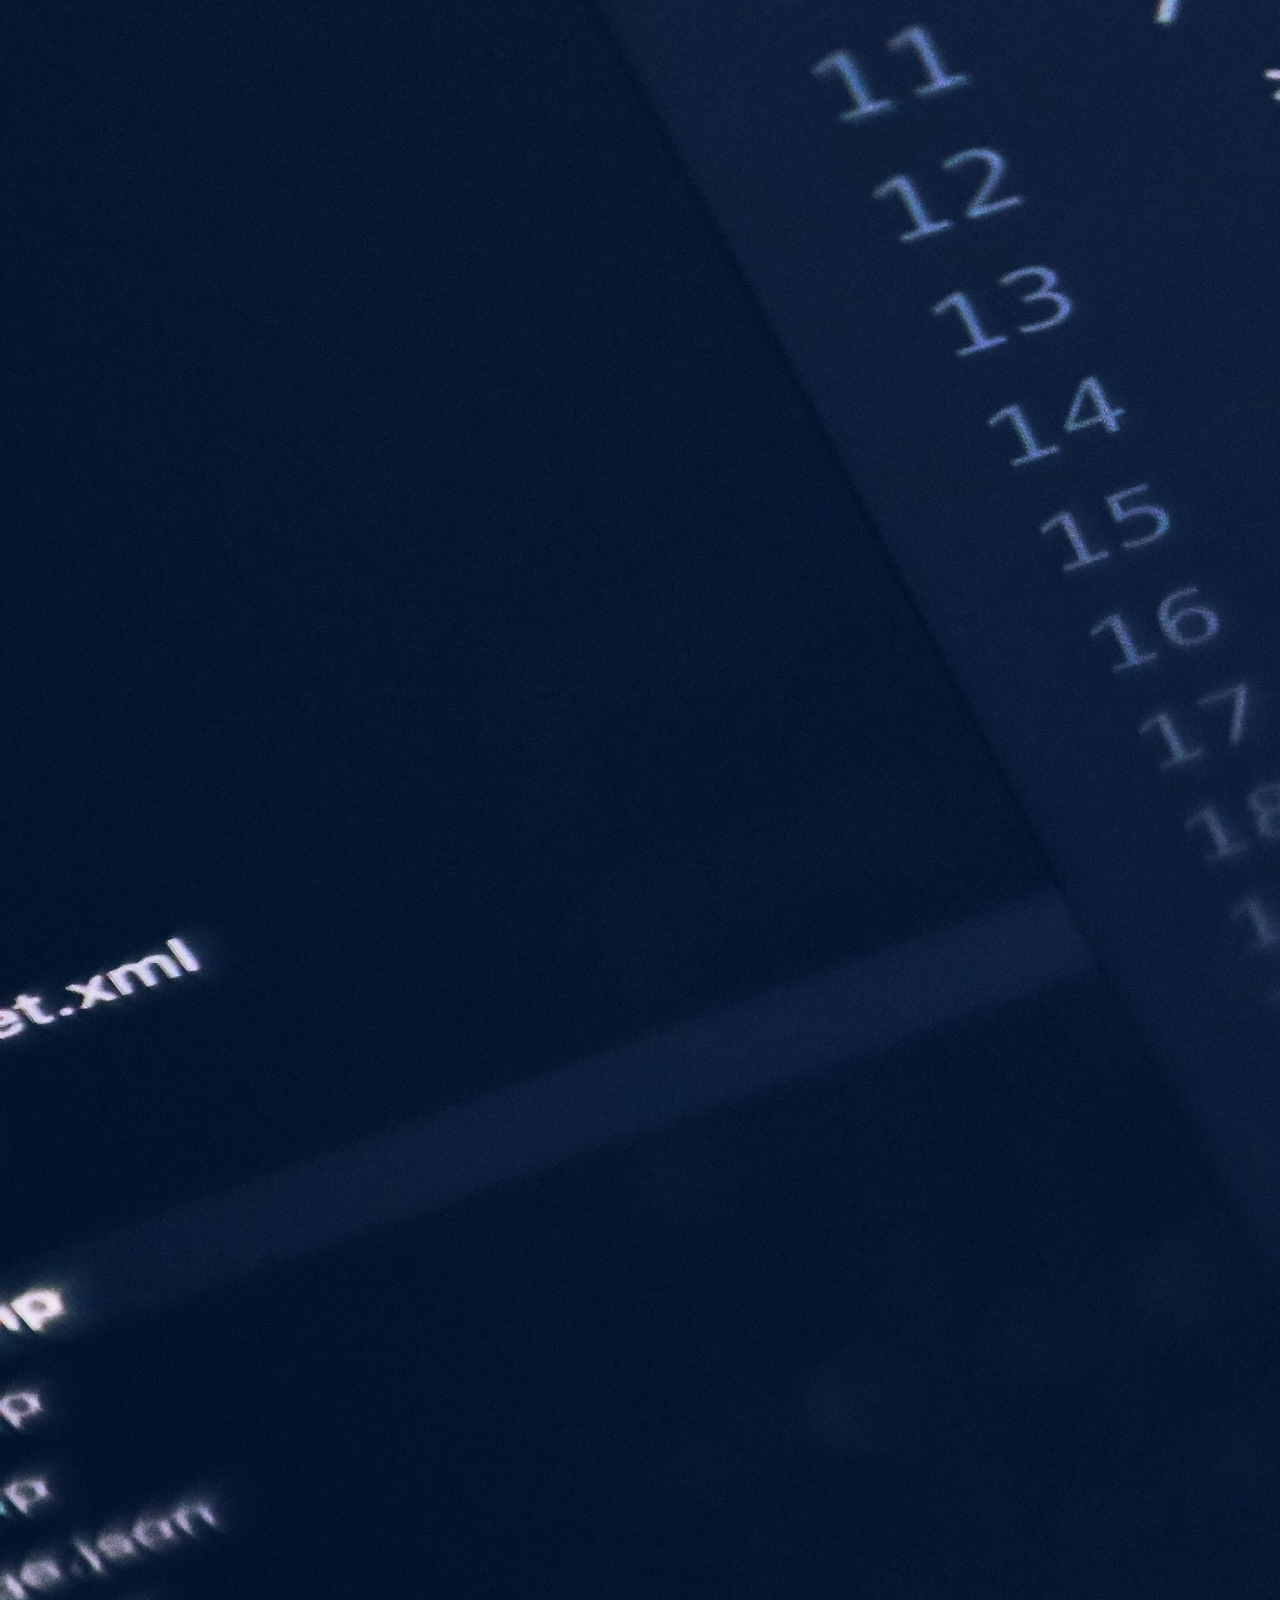
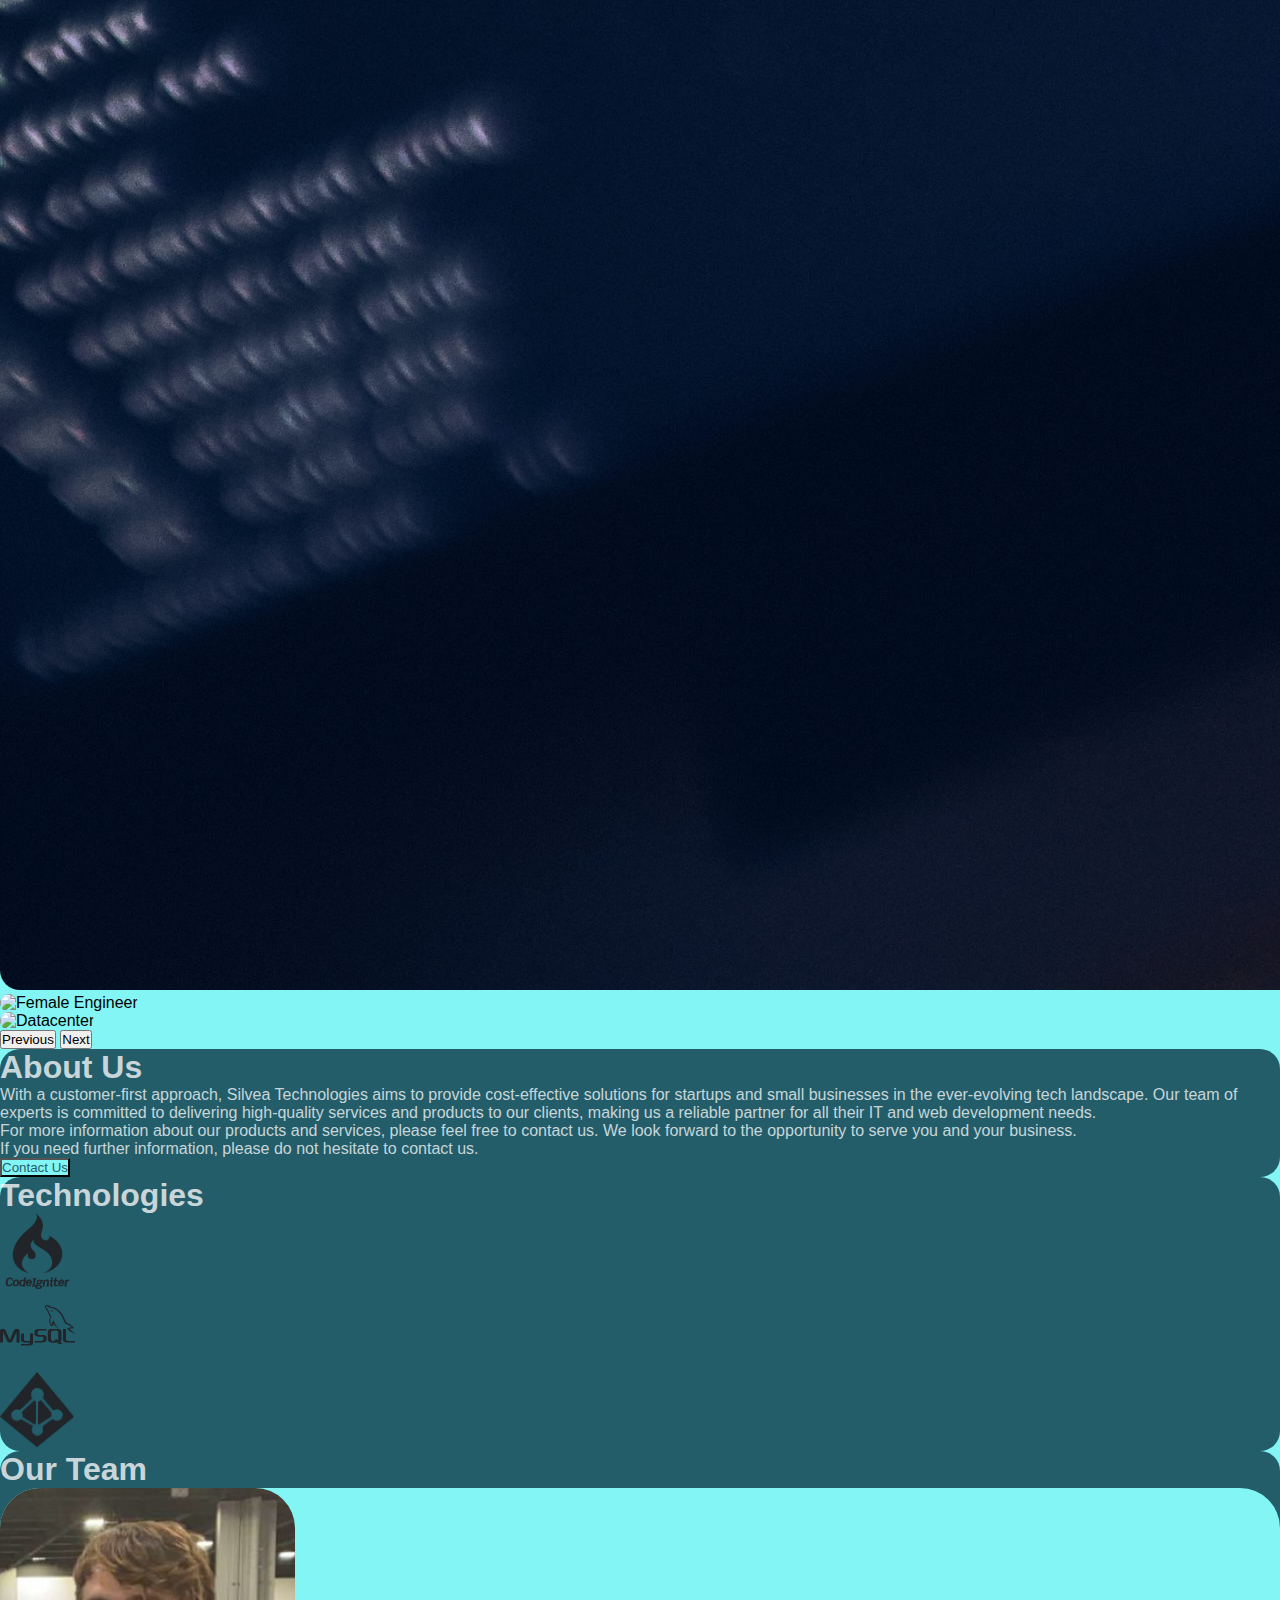
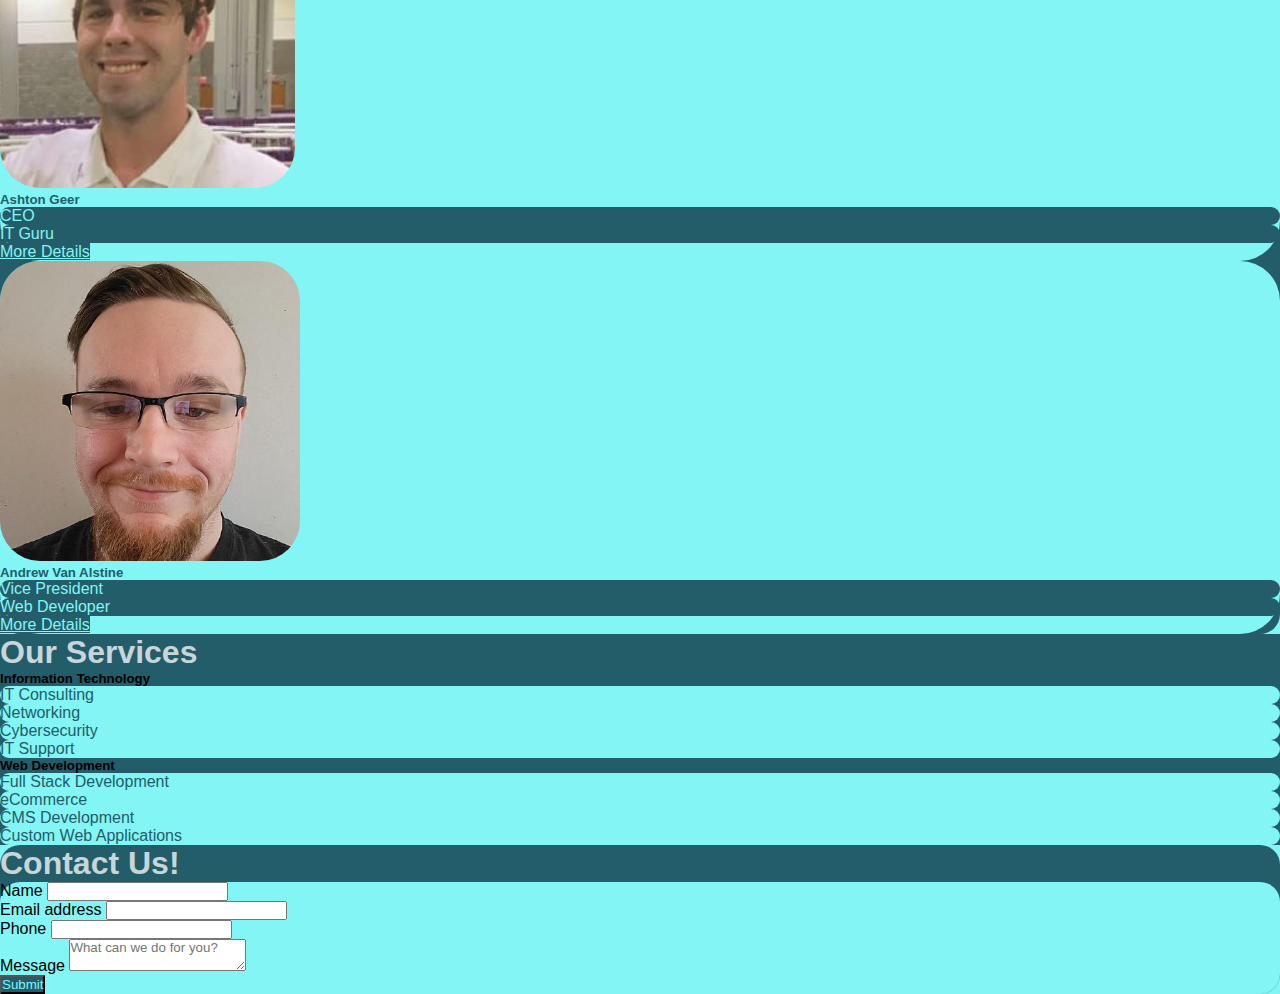
==== commit d267d8d3: ":speech_balloon: Add about us text" ====
--- a/index.html
+++ b/index.html
@@ -133,10 +133,21 @@
             <h1 class="display-5 fw-bold">About Us</h1>
             <div class="col-lg-6 mx-auto">
               <p class="lead mb-4">
-                Lorem ipsum dolor sit amet consectetur adipisicing elit.
-                Voluptas, cupiditate? Ducimus omnis quam nostrum perspiciatis
-                neque quasi maxime nisi. Facilis quasi corrupti molestias itaque
-                amet.
+                With a customer-first approach, Silvea Technologies aims to
+                provide cost-effective solutions for startups and small
+                businesses in the ever-evolving tech landscape. Our team of
+                experts is committed to delivering high-quality services and
+                products to our clients, making us a reliable partner for all
+                their IT and web development needs.
+              </p>
+              <p class="lead mb-4">
+                For more information about our products and services, please
+                feel free to contact us. We look forward to the opportunity to
+                serve you and your business.
+              </p>
+              <p class="lead mb-4">
+                If you need further information, please do not hesitate to
+                contact us.
               </p>
               <div class="d-grid gap-2 d-sm-flex justify-content-sm-center">
                 <a href="#contact">
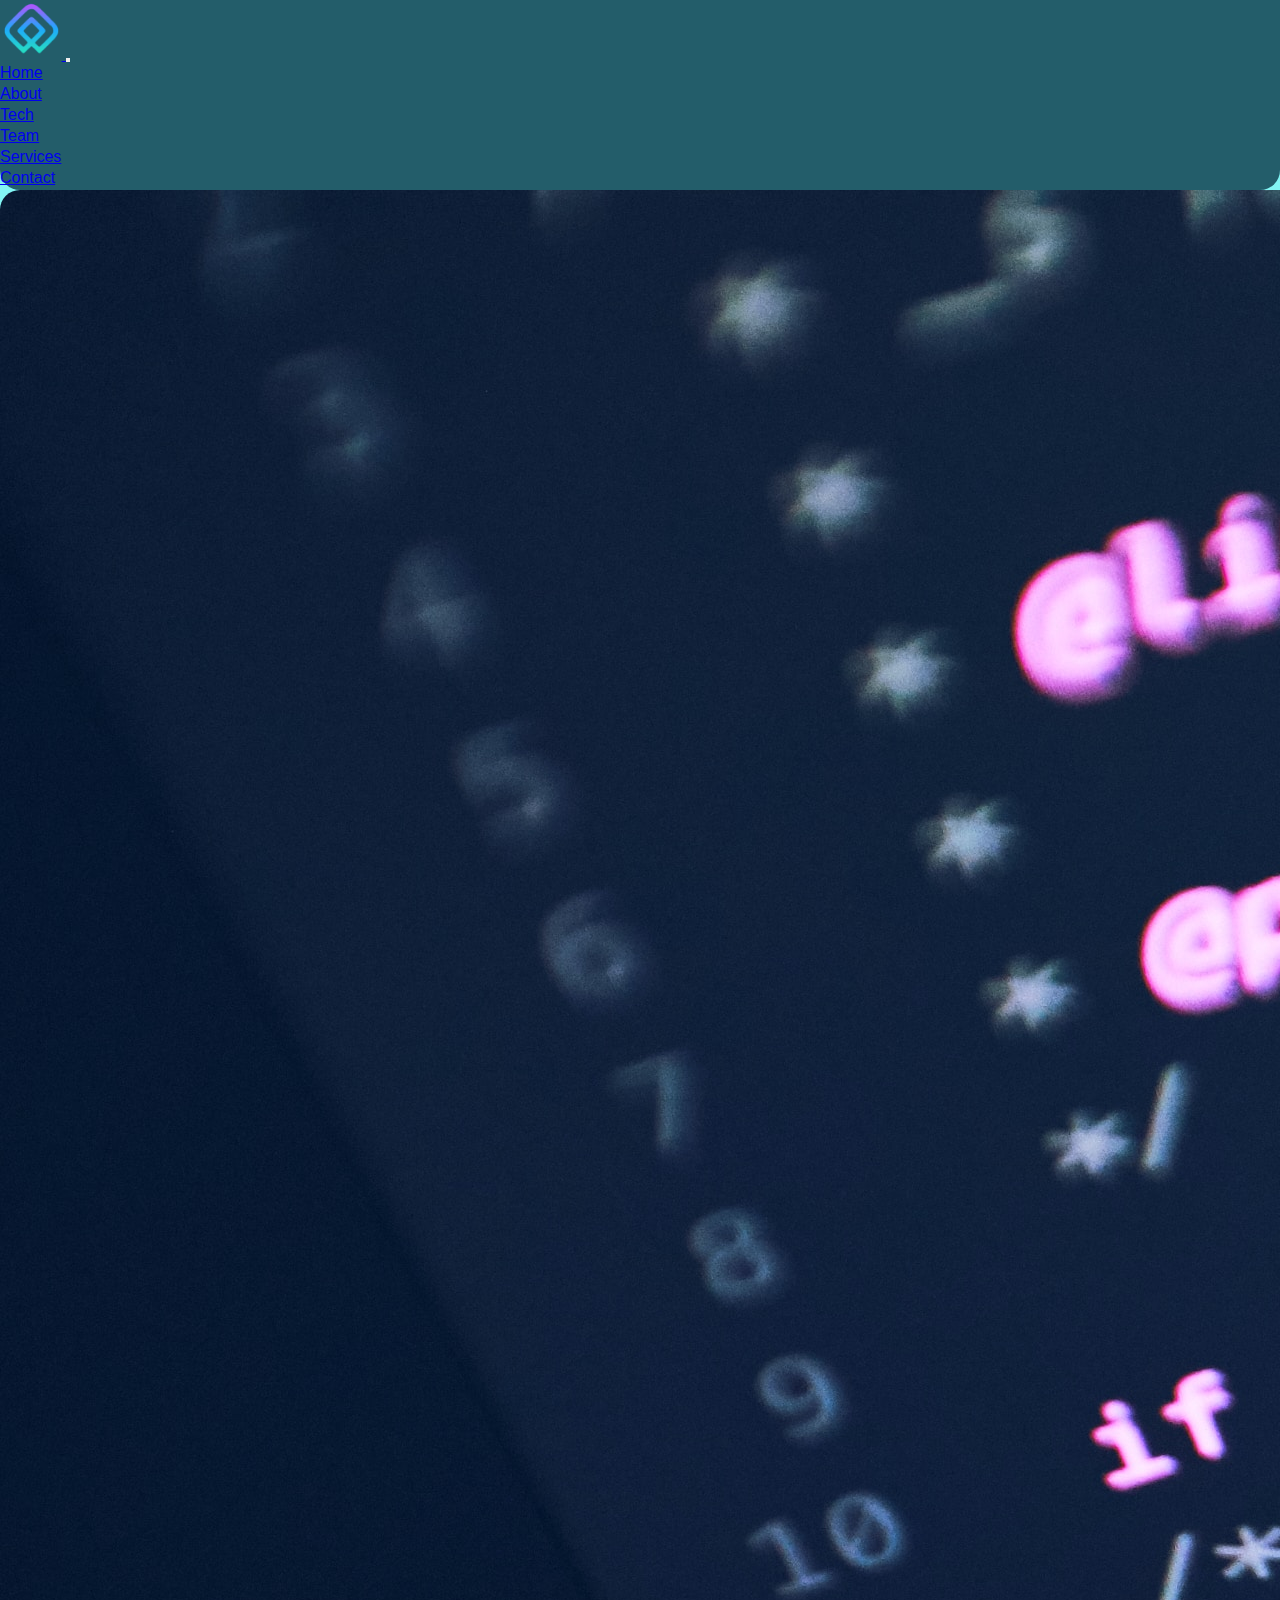
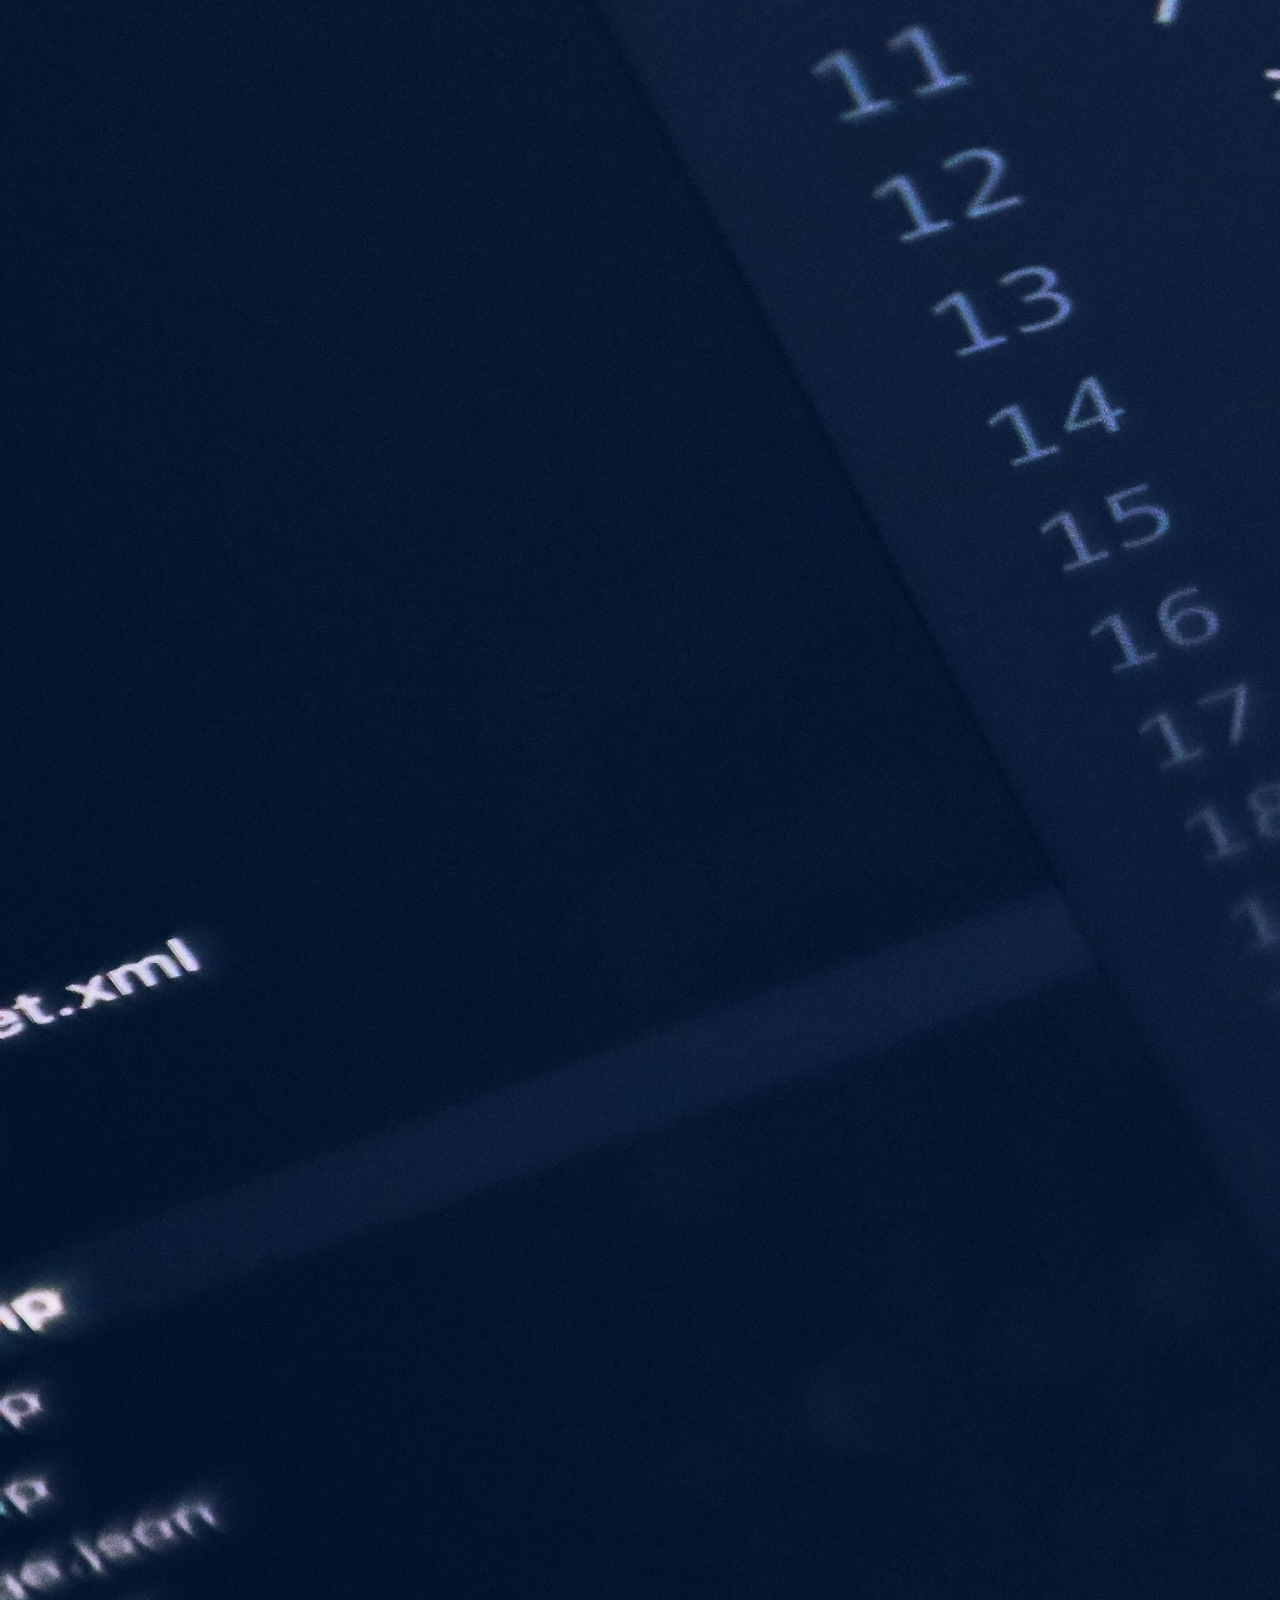
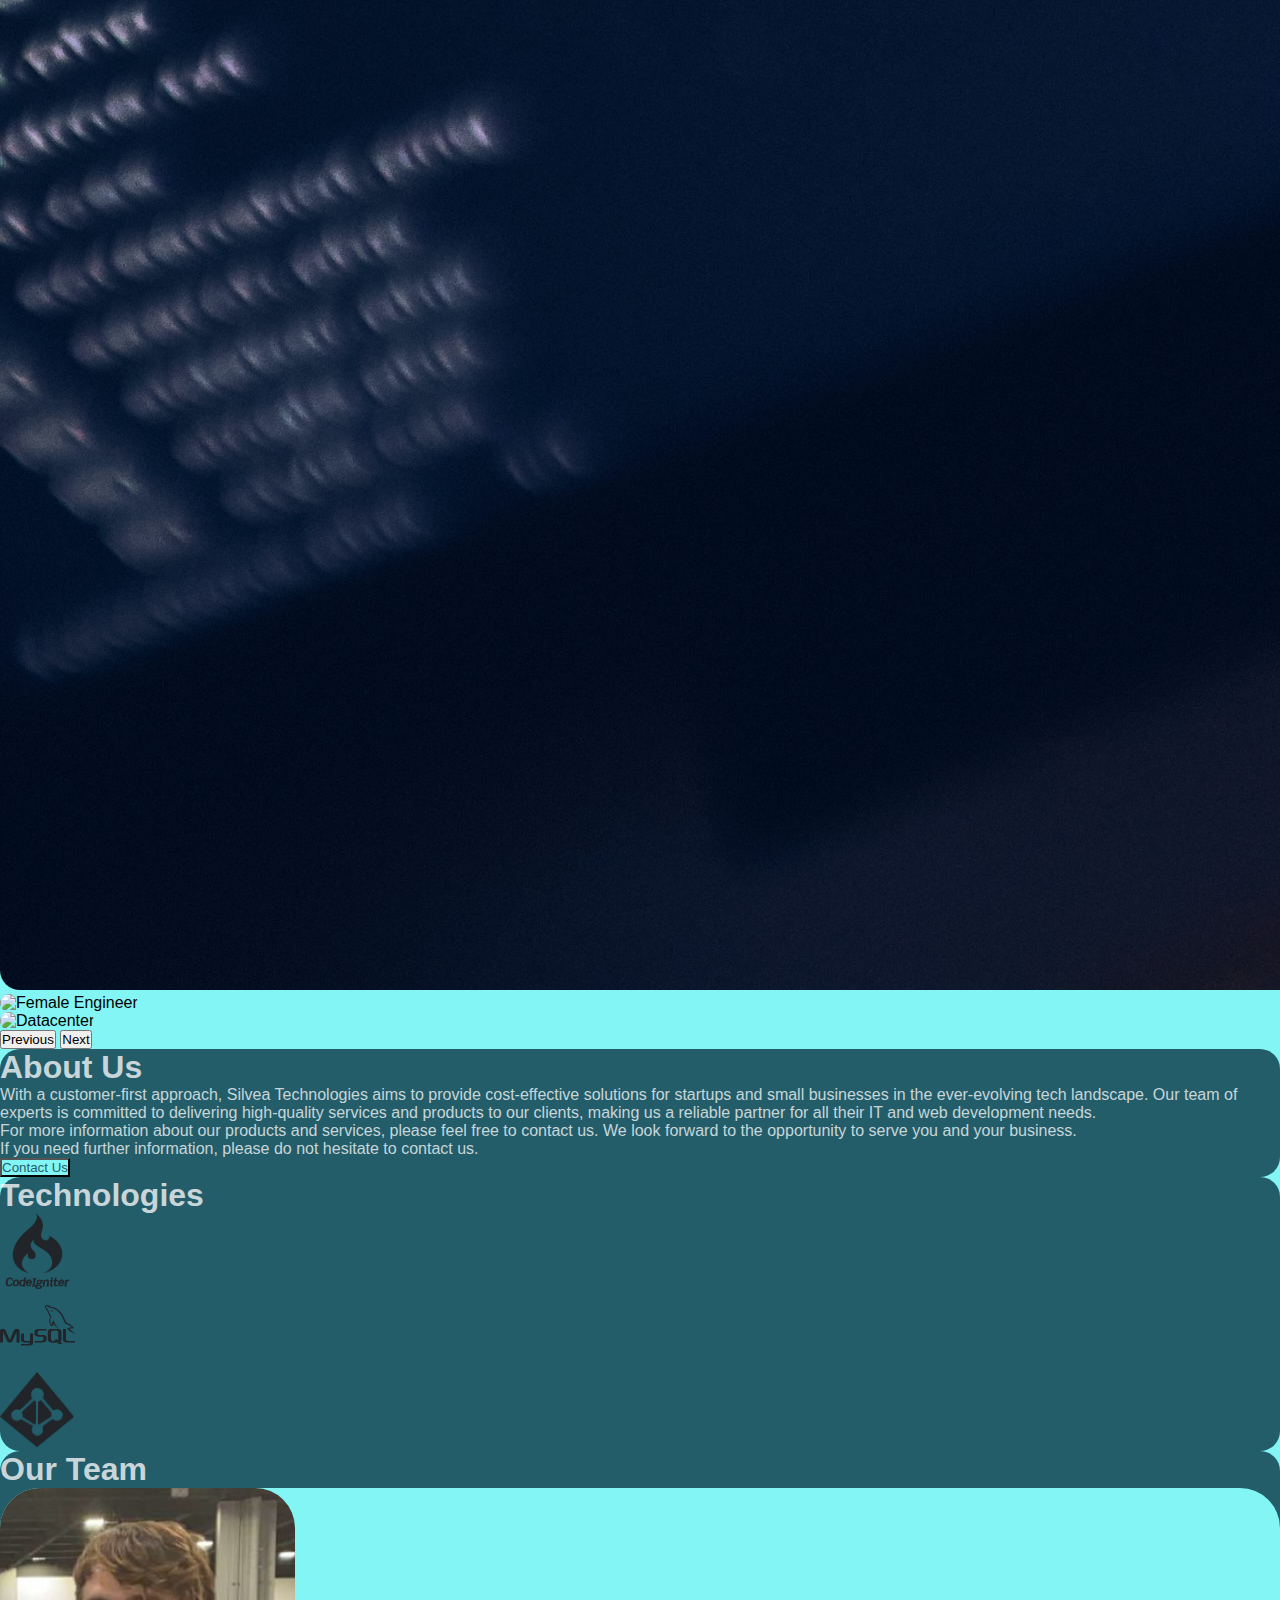
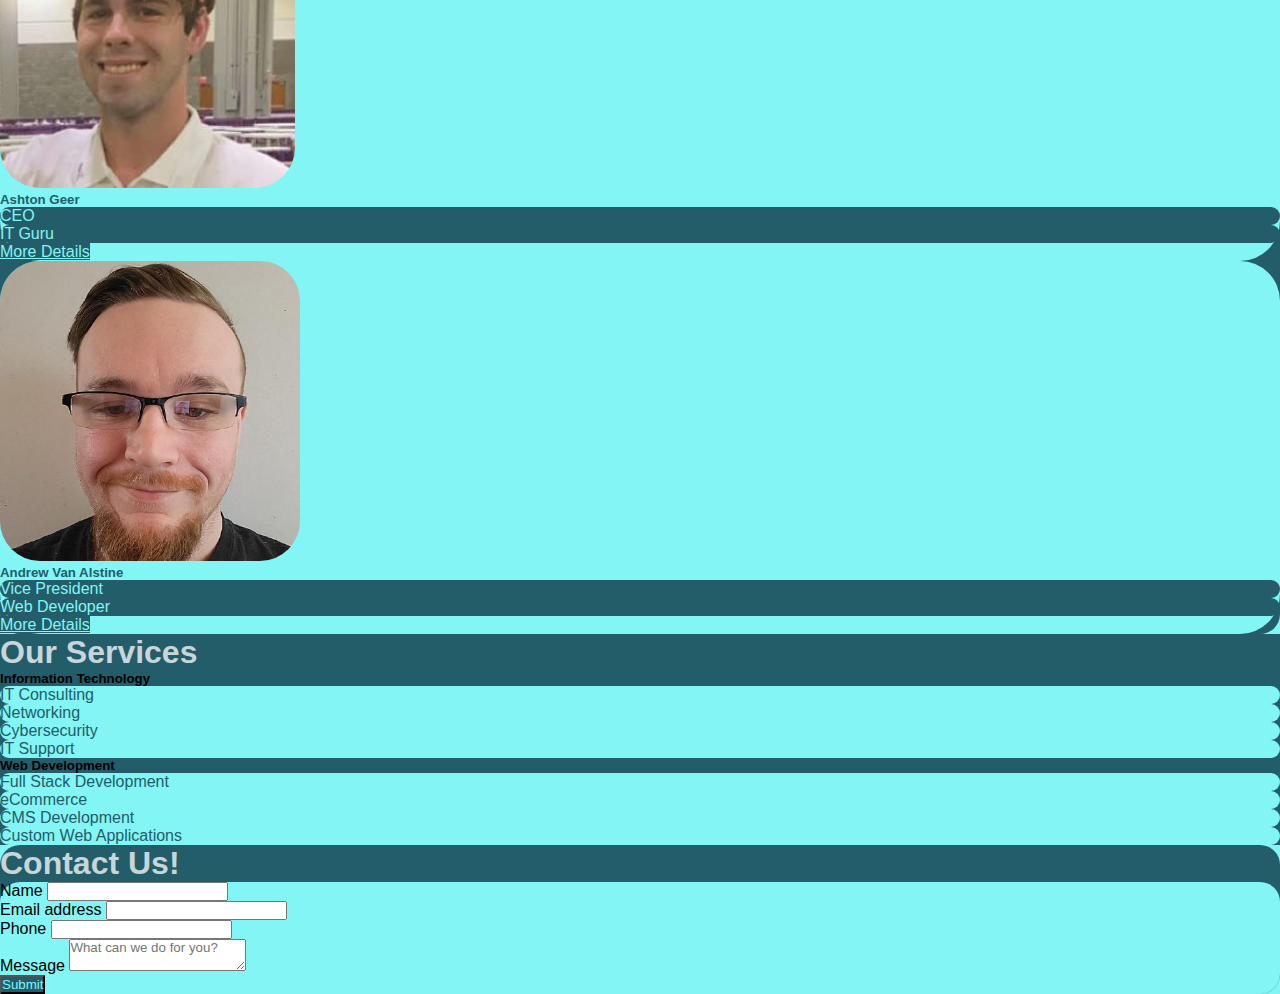
==== commit 851098aa: "change logo" ====
--- a/index.html
+++ b/index.html
@@ -36,7 +36,7 @@
     <nav class="navbar navbar-expand-md navbar-dark bg-darkgreen">
       <div class="container-fluid">
         <a class="navbar-brand" href="/">
-          <img height="60px" src="/img/logo-transparent.png" alt="Logo" />
+          <img height="60px" src="/img/logo.png" alt="Logo" />
         </a>
         <button
           class="navbar-toggler"
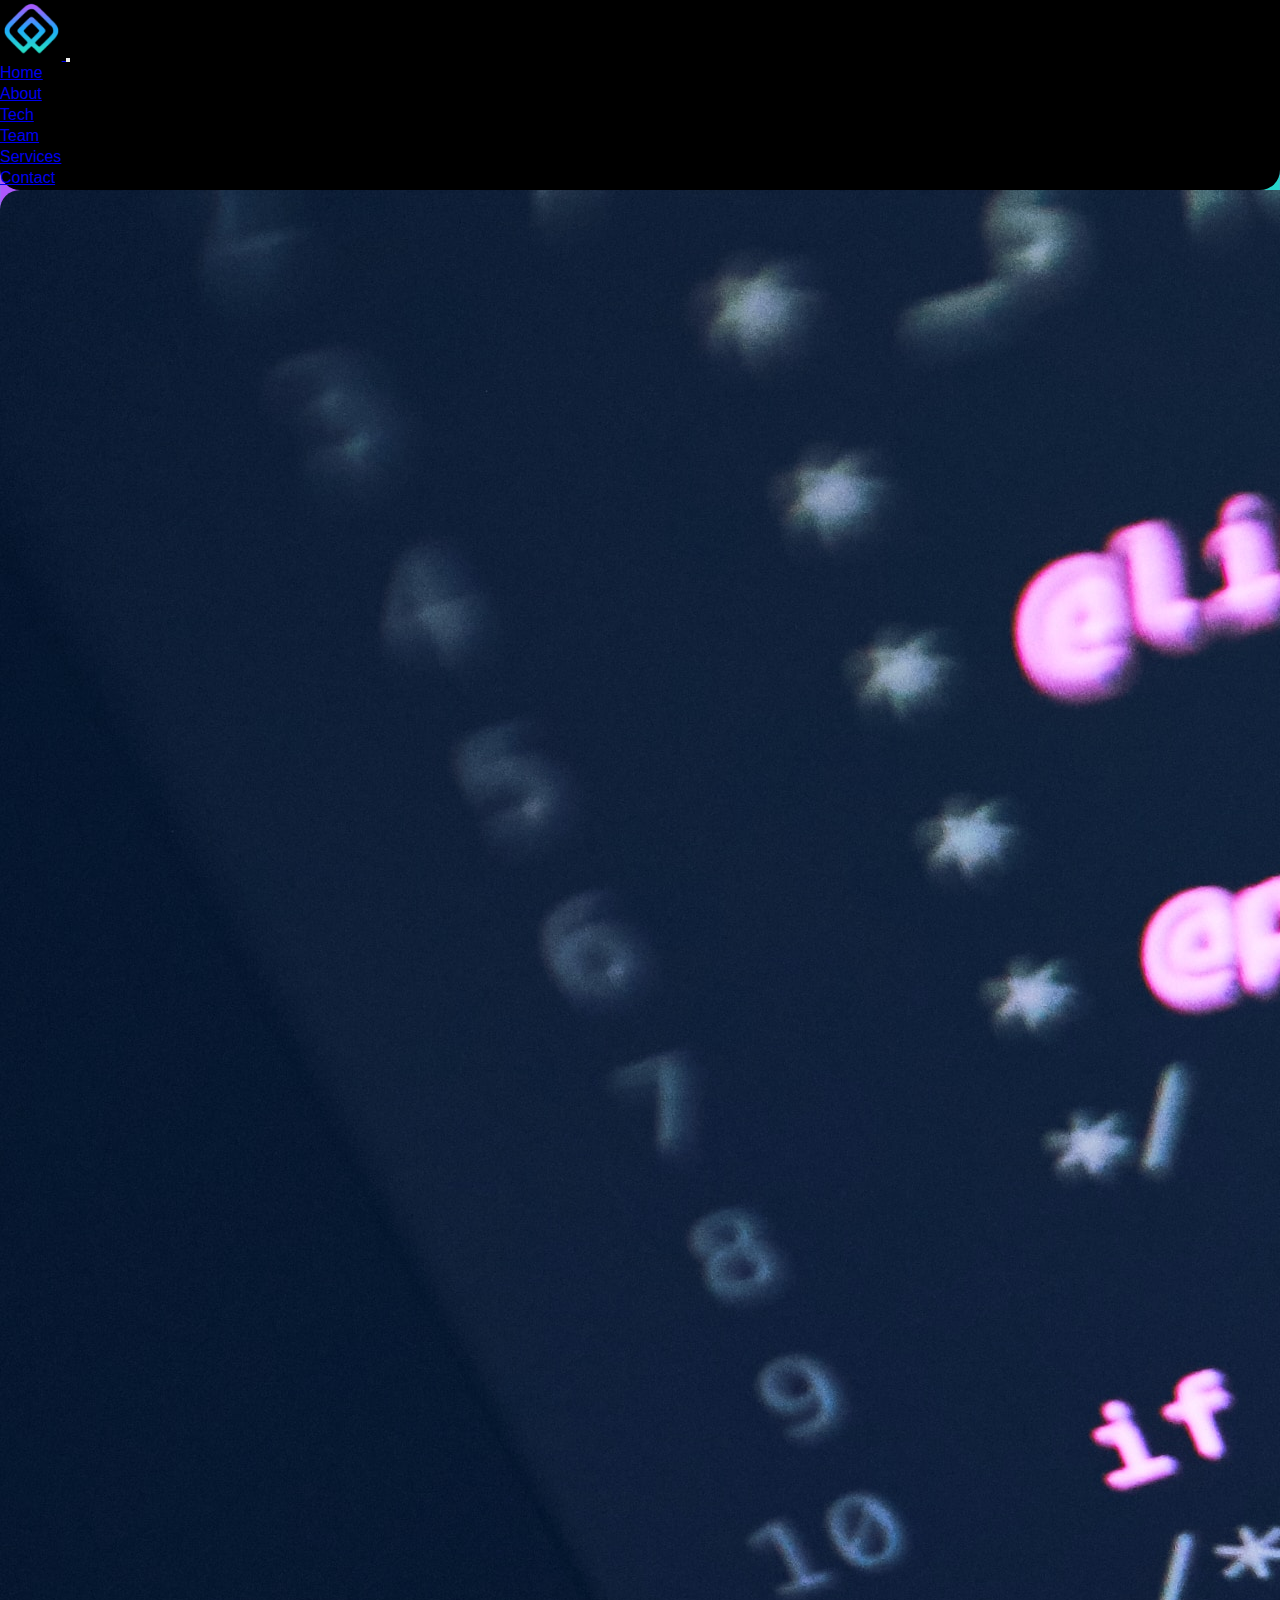
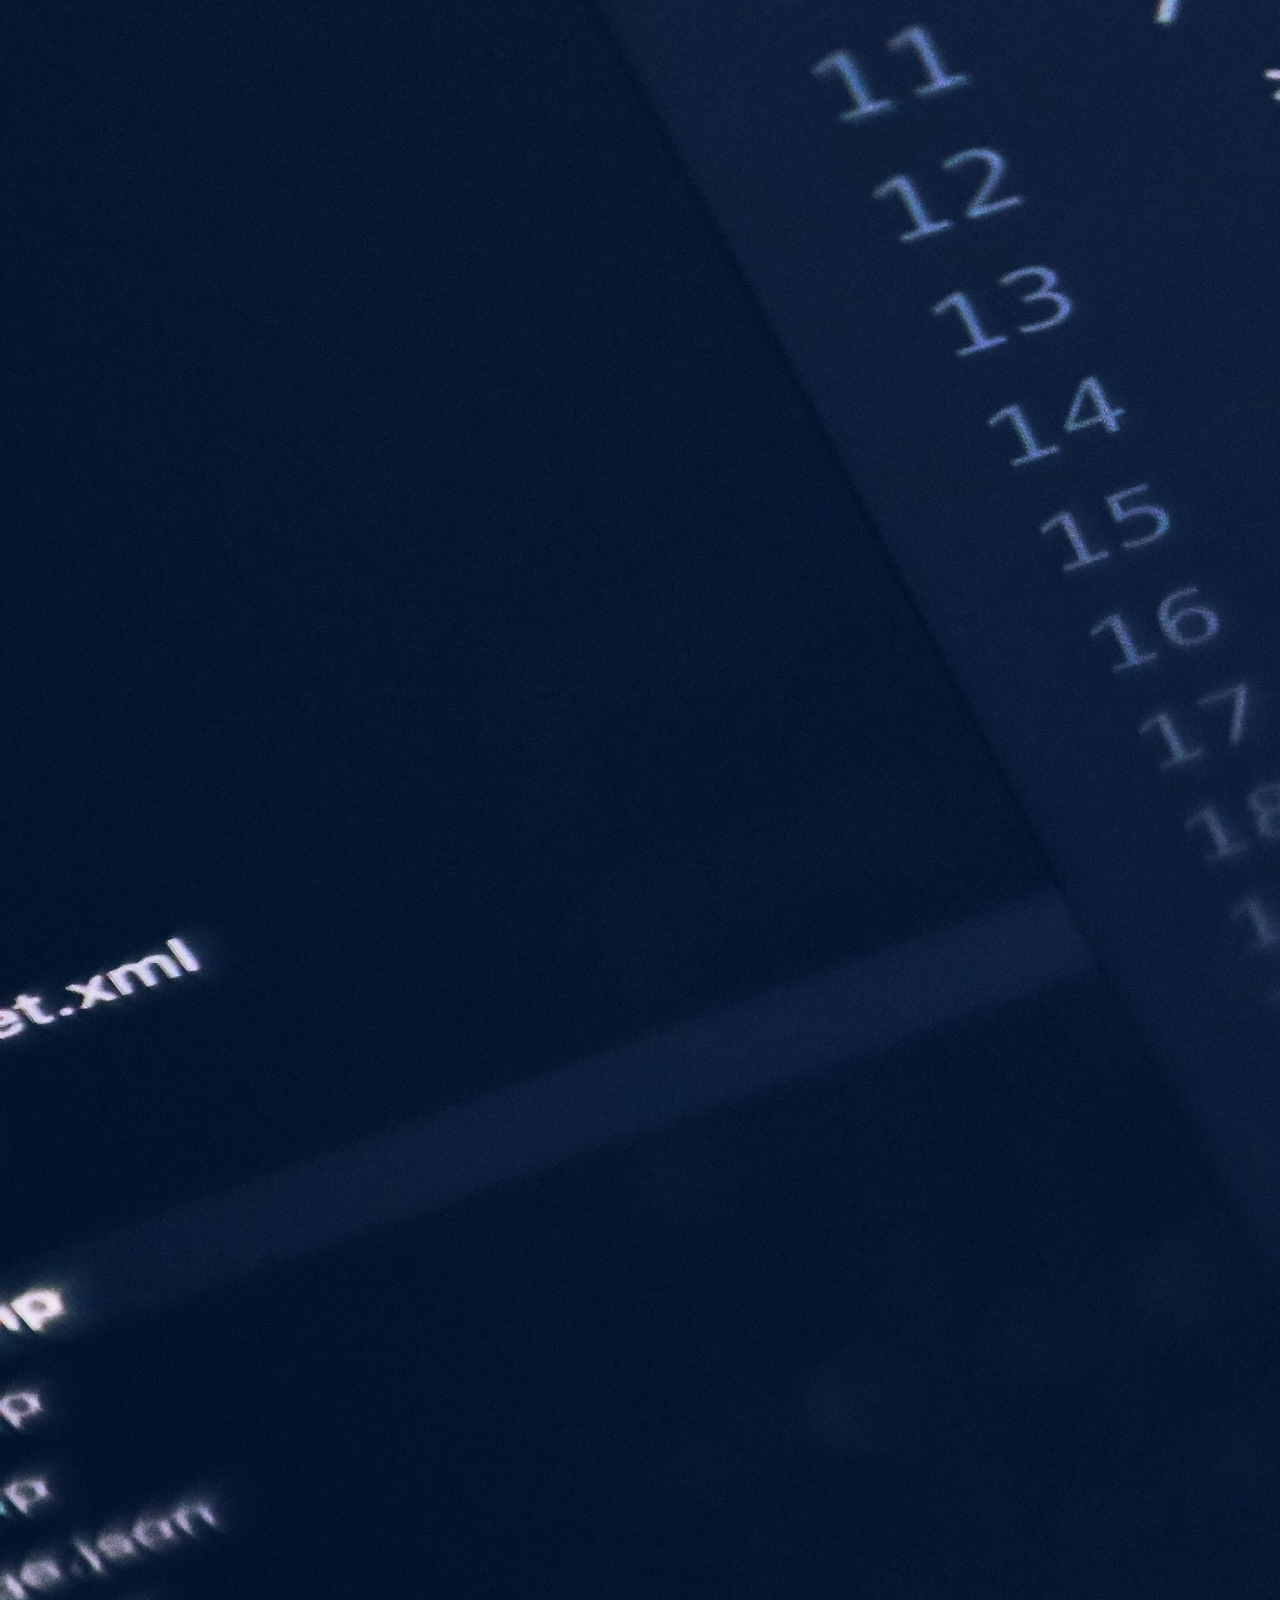
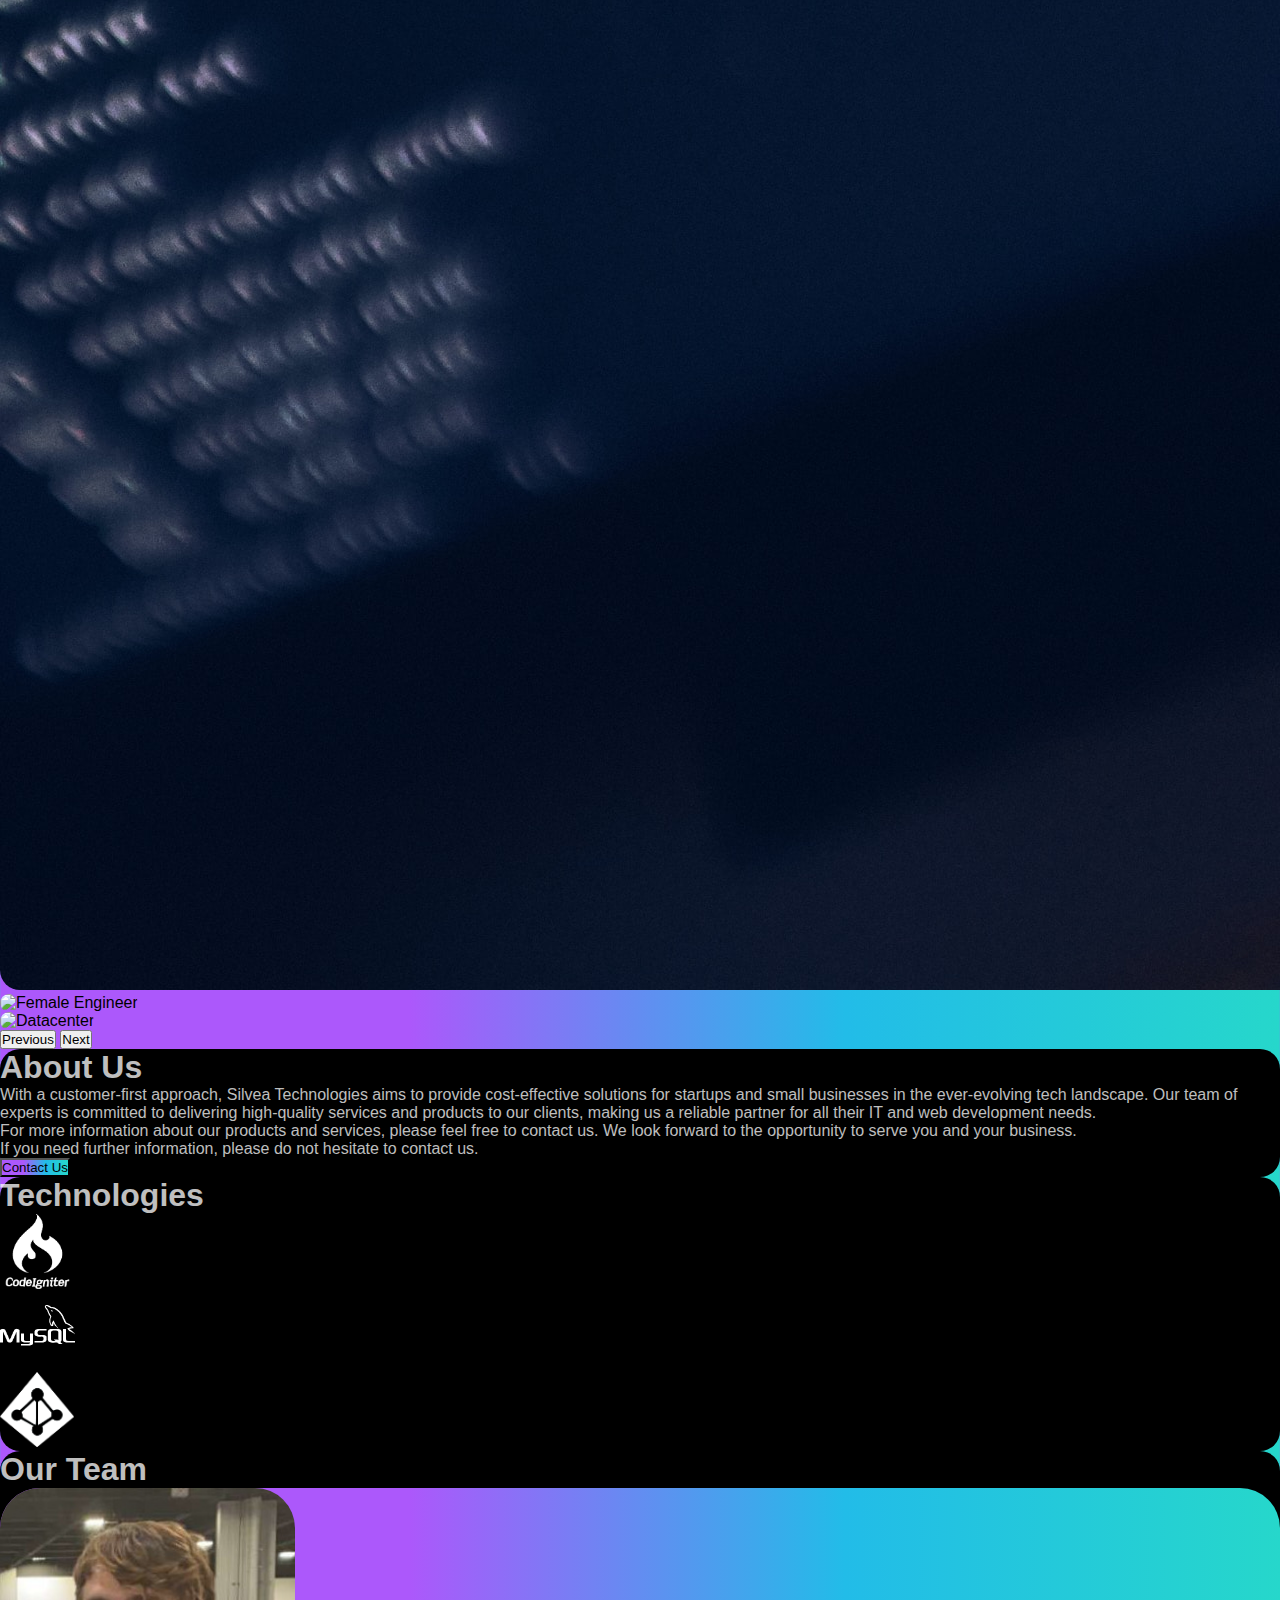
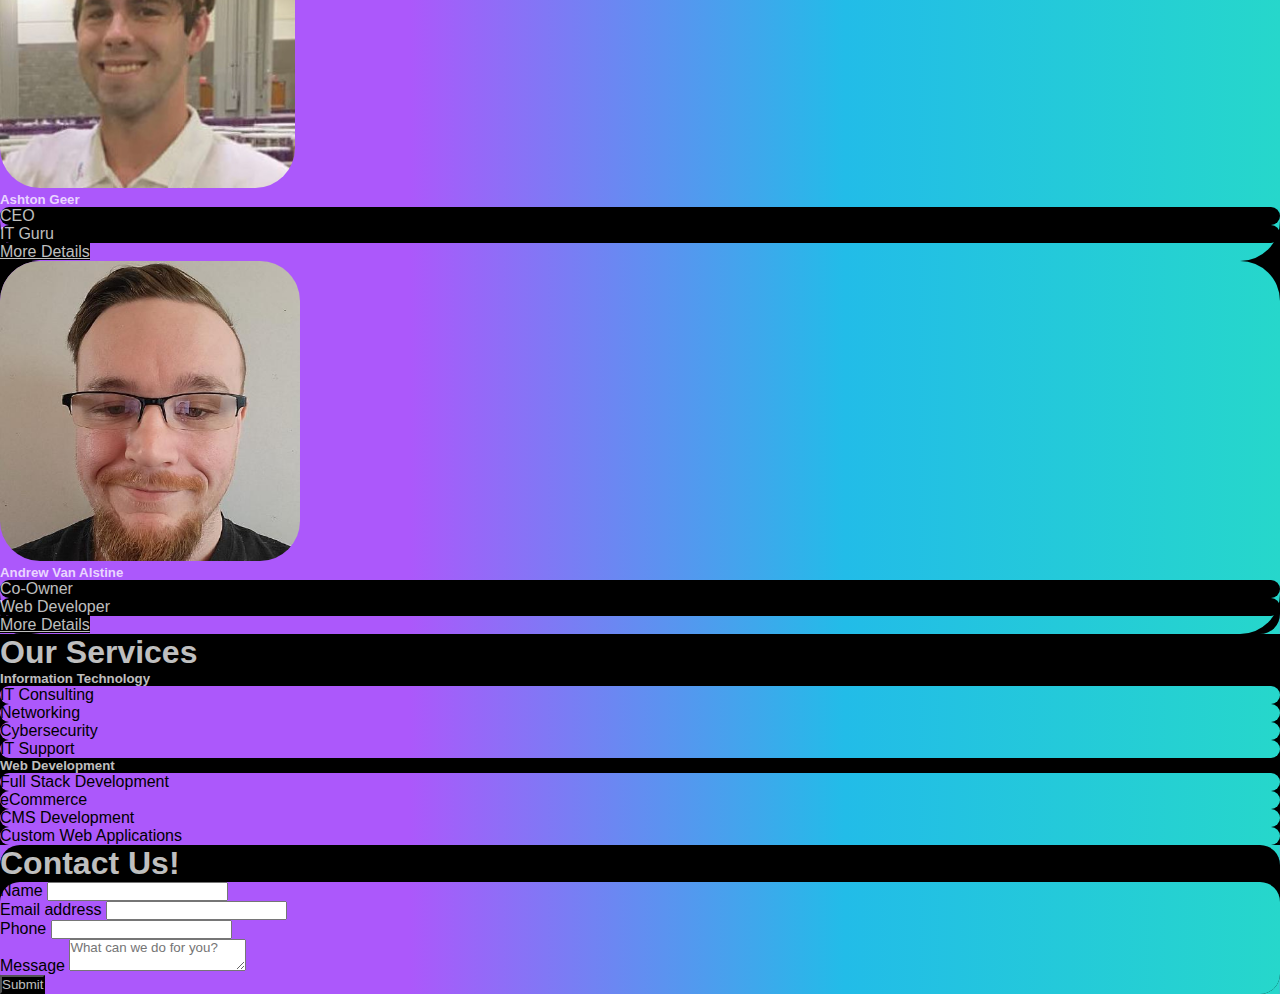
==== commit 1e78428f: ":lipstick: Change colors, minor fixes" ====
--- a/index.html
+++ b/index.html
@@ -32,8 +32,8 @@
     ></script>
   </head>
 
-  <body>
-    <nav class="navbar navbar-expand-md navbar-dark bg-darkgreen">
+  <body class="background-gradient">
+    <nav class="navbar navbar-expand-md navbar-dark bg-black">
       <div class="container-fluid">
         <a class="navbar-brand" href="/">
           <img height="60px" src="/img/logo.png" alt="Logo" />
@@ -127,7 +127,7 @@
           </div>
         </div>
       </section>
-      <section id="about" class="about bg-darkgreen mt-5 mb-5 br-20">
+      <section id="about" class="about bg-black mt-5 mb-5 br-20">
         <div class="container">
           <div class="px-4 py-5 my-5 text-center">
             <h1 class="display-5 fw-bold">About Us</h1>
@@ -151,14 +151,14 @@
               </p>
               <div class="d-grid gap-2 d-sm-flex justify-content-sm-center">
                 <a href="#contact">
-                  <button class="btn btn-lg btn-cyan">Contact Us</button>
+                  <button class="btn btn-lg btn-gradient">Contact Us</button>
                 </a>
               </div>
             </div>
           </div>
         </div>
       </section>
-      <section id="tech" class="technologies bg-darkgreen mt-5 mb-5 br-20">
+      <section id="tech" class="technologies bg-black mt-5 mb-5 br-20">
         <div class="container">
           <div class="row d-flex justify-content-center">
             <div class="col-12 d-flex justify-content-center">
@@ -375,7 +375,7 @@
           </div>
         </div>
       </section>
-      <section id="team" class="team bg-darkgreen mt-5 mb-5 br-20">
+      <section id="team" class="team bg-black mt-5 mb-5 br-20">
         <div class="container">
           <div class="row d-flex justify-content-center pb-5">
             <div class="col-12 d-flex justify-content-center">
@@ -384,7 +384,7 @@
             <div
               class="col-12 col-xs-12 col-sm-12 col-md-6 col-lg-4 col-xl-4 col-xxl-4 pb-2"
             >
-              <div class="card br-40 bg-cyan">
+              <div class="card br-40 background-gradient">
                 <img
                   src="/img/team/ashton-headshot.jpg"
                   class="card-img-top br-40"
@@ -394,13 +394,13 @@
                 <div class="card-body">
                   <h5 class="card-title">Ashton Geer</h5>
                   <ul class="list-group list-group-flush pb-3">
-                    <li class="list-group-item br-20 btn-darkgreen">CEO</li>
-                    <li class="list-group-item br-20 btn-darkgreen">IT Guru</li>
+                    <li class="list-group-item br-20 btn-black">CEO</li>
+                    <li class="list-group-item br-20 btn-black">IT Guru</li>
                   </ul>
                   <div class="w-100 d-flex justify-content-center">
                     <a
                       href="/team/ashton-geer"
-                      class="btn btn-primary btn-darkgreen"
+                      class="btn btn-primary btn-black"
                       >More Details</a
                     >
                   </div>
@@ -410,7 +410,7 @@
             <div
               class="col-12 col-xs-12 col-sm-12 col-md-6 col-lg-4 col-xl-4 col-xxl-4 pb-2"
             >
-              <div class="card br-40 bg-cyan">
+              <div class="card br-40 background-gradient">
                 <img
                   src="/img/team/andrew-headshot.jpg"
                   class="card-img-top br-40"
@@ -420,17 +420,15 @@
                 <div class="card-body">
                   <h5 class="card-title">Andrew Van Alstine</h5>
                   <ul class="list-group list-group-flush pb-3">
-                    <li class="list-group-item br-20 btn-darkgreen">
-                      Vice President
-                    </li>
-                    <li class="list-group-item br-20 btn-darkgreen">
+                    <li class="list-group-item br-20 btn-black">Co-Owner</li>
+                    <li class="list-group-item br-20 btn-black">
                       Web Developer
                     </li>
                   </ul>
                   <div class="w-100 d-flex justify-content-center">
                     <a
                       href="/team/andrew-van-alstine"
-                      class="btn btn-primary btn-darkgreen"
+                      class="btn btn-primary btn-black"
                       >More Details</a
                     >
                   </div>
@@ -440,7 +438,7 @@
           </div>
         </div>
       </section>
-      <section id="services" class="services bg-darkgreen mt-5 mb-5">
+      <section id="services" class="services bg-black mt-5 mb-5">
         <div class="container">
           <div class="row d-flex justify-content-center pb-5">
             <div class="col-12 d-flex justify-content-center">
@@ -452,14 +450,18 @@
               <h5 class="fw-bold">Information Technology</h5>
               <i class="fa-solid fa-microchip fa-2xl pt-3 pb-3"></i>
               <ul class="list-group">
-                <li class="list-group-item br-20 btn-cyan mb-1">
+                <li class="list-group-item br-20 btn-gradient mb-1">
                   IT Consulting
                 </li>
-                <li class="list-group-item br-20 btn-cyan mb-1">Networking</li>
-                <li class="list-group-item br-20 btn-cyan mb-1">
+                <li class="list-group-item br-20 btn-gradient mb-1">
+                  Networking
+                </li>
+                <li class="list-group-item br-20 btn-gradient mb-1">
                   Cybersecurity
                 </li>
-                <li class="list-group-item br-20 btn-cyan mb-1">IT Support</li>
+                <li class="list-group-item br-20 btn-gradient mb-1">
+                  IT Support
+                </li>
               </ul>
             </div>
             <div
@@ -468,14 +470,16 @@
               <h5 class="fw-bold">Web Development</h5>
               <i class="fa-solid fa-code fa-2xl pt-3 pb-3"></i>
               <ul class="list-group">
-                <li class="list-group-item br-20 btn-cyan mb-1">
+                <li class="list-group-item br-20 btn-gradient mb-1">
                   Full Stack Development
                 </li>
-                <li class="list-group-item br-20 btn-cyan mb-1">eCommerce</li>
-                <li class="list-group-item br-20 btn-cyan mb-1">
+                <li class="list-group-item br-20 btn-gradient mb-1">
+                  eCommerce
+                </li>
+                <li class="list-group-item br-20 btn-gradient mb-1">
                   CMS Development
                 </li>
-                <li class="list-group-item br-20 btn-cyan mb-1">
+                <li class="list-group-item br-20 btn-gradient mb-1">
                   Custom Web Applications
                 </li>
               </ul>
@@ -483,7 +487,7 @@
           </div>
         </div>
       </section>
-      <section id="contact" class="contact bg-darkgreen mt-5 mb-5 br-20">
+      <section id="contact" class="contact bg-black mt-5 mb-5 br-20">
         <div class="container">
           <div class="row d-flex justify-content-center pt-5 pb-5">
             <div
@@ -495,7 +499,7 @@
               class="col-12 col-xs-12 col-sm-12 col-md-6 col-lg-6 col-xl-6 col-xxl-6 d-flex justify-content-center align-items-center"
             >
               <form
-                class="bg-cyan p-5 br-20"
+                class="background-gradient p-5 br-20"
                 action="https://formspree.io/f/mdoqozyj"
                 method="POST"
               >
@@ -521,9 +525,7 @@
                   ></textarea>
                 </div>
                 <div class="mb-3 d-flex justify-content-center">
-                  <button class="btn btn-darkgreen" type="submit">
-                    Submit
-                  </button>
+                  <button class="btn btn-black" type="submit">Submit</button>
                 </div>
               </form>
             </div>
--- a/style.css
+++ b/style.css
@@ -4,11 +4,8 @@
   font-family: sans-serif;
 }
 
-body {
-  background-color: #82f5f4 !important;
-}
-
 h1,
+h5,
 p,
 .list-group-item {
   color: rgba(255, 255, 255, 0.75) !important;
@@ -18,34 +15,44 @@
   font-size: 5em !important;
 }
 
-.bg-darkgreen {
-  background-color: #235d6a !important;
+.bg-black {
+  background-color: #000000 !important;
 }
 
-.bg-cyan {
-  background-color: #82f5f4 !important;
+.background-gradient {
+  background: linear-gradient(
+    90deg,
+    rgba(172, 88, 251, 1) 0%,
+    rgba(172, 88, 251, 1) 32%,
+    rgba(34, 188, 232, 1) 66%,
+    rgba(38, 215, 203, 1) 100%
+  ) !important;
 }
 
-.btn-cyan {
-  background-color: #82f5f4 !important;
-  color: #235d6a !important;
+.btn-gradient {
+  background: linear-gradient(
+    90deg,
+    rgba(172, 88, 251, 1) 0%,
+    rgba(172, 88, 251, 1) 32%,
+    rgba(34, 188, 232, 1) 66%,
+    rgba(38, 215, 203, 1) 100%
+  ) !important;
+  color: #000000 !important;
 }
 
-.btn-darkgreen {
-  background-color: #235d6a !important;
-  color: #82f5f4 !important;
+.btn-black {
+  background-color: #000 !important;
+  color: rgba(255, 255, 255, 0.75) !important;
 }
 
-.btn-darkgreen:hover {
-  background-color: #82f5f4 !important;
-  color: #235d6a !important;
-  border: 1px solid #235d6a !important;
+.btn-black:hover {
+  background-color: rgba(255, 255, 255, 1) !important;
+  color: #000 !important;
 }
 
-.btn-cyan:hover {
-  background-color: #235d6a !important;
-  color: #82f5f4 !important;
-  border: 1px solid #82f5f4 !important;
+.btn-gradient:hover {
+  color: rgba(255, 255, 255, 0.75) !important;
+  border: 1px solid #000000 !important;
 }
 
 .br-20 {
@@ -79,7 +86,7 @@
   display: block;
   width: 0%;
   height: 3px;
-  background: #009688;
+  background: #9e62fd;
   transition: 0.3s;
 }
 
@@ -91,12 +98,8 @@
   padding: 0px;
 }
 
-.card-title {
-  color: #235d6a !important;
-}
-
 .form-control:focus {
-  box-shadow: 0 0 0 0.25rem rgba(35, 93, 106, 0.25) !important;
+  box-shadow: 0 0 0 0.25rem rgba(0, 0, 0, 0.25) !important;
 }
 
 .hr-cyan {
@@ -104,7 +107,11 @@
 }
 
 .team-card-text {
-  color: #235d6a !important;
+  color: #000 !important;
+}
+
+.svg-inline--fa {
+  color: rgba(255, 255, 255, 1);
 }
 
 @media screen and (max-width: 768px) {
@@ -112,3 +119,9 @@
     padding-bottom: 20px;
   }
 }
+
+@media screen and (max-width: 992px) {
+  .pb-md {
+    padding-bottom: 20px;
+  }
+}
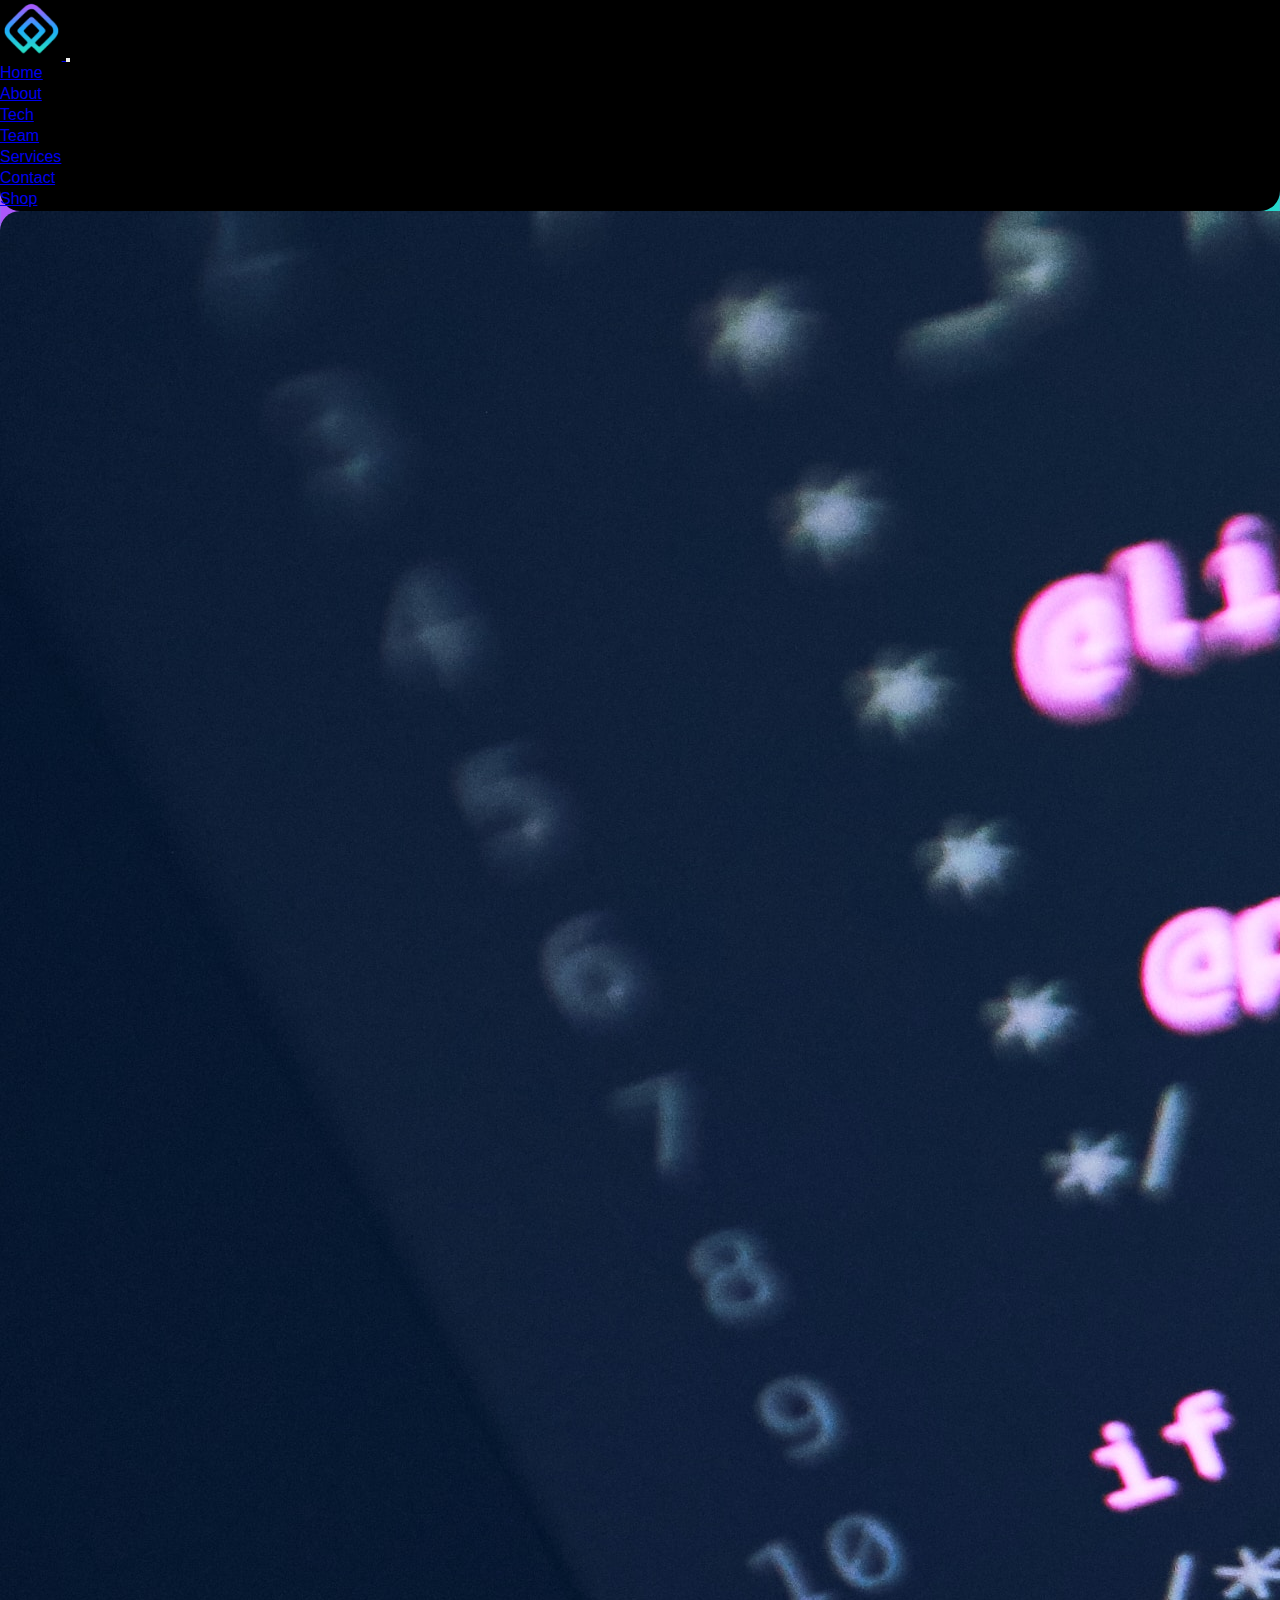
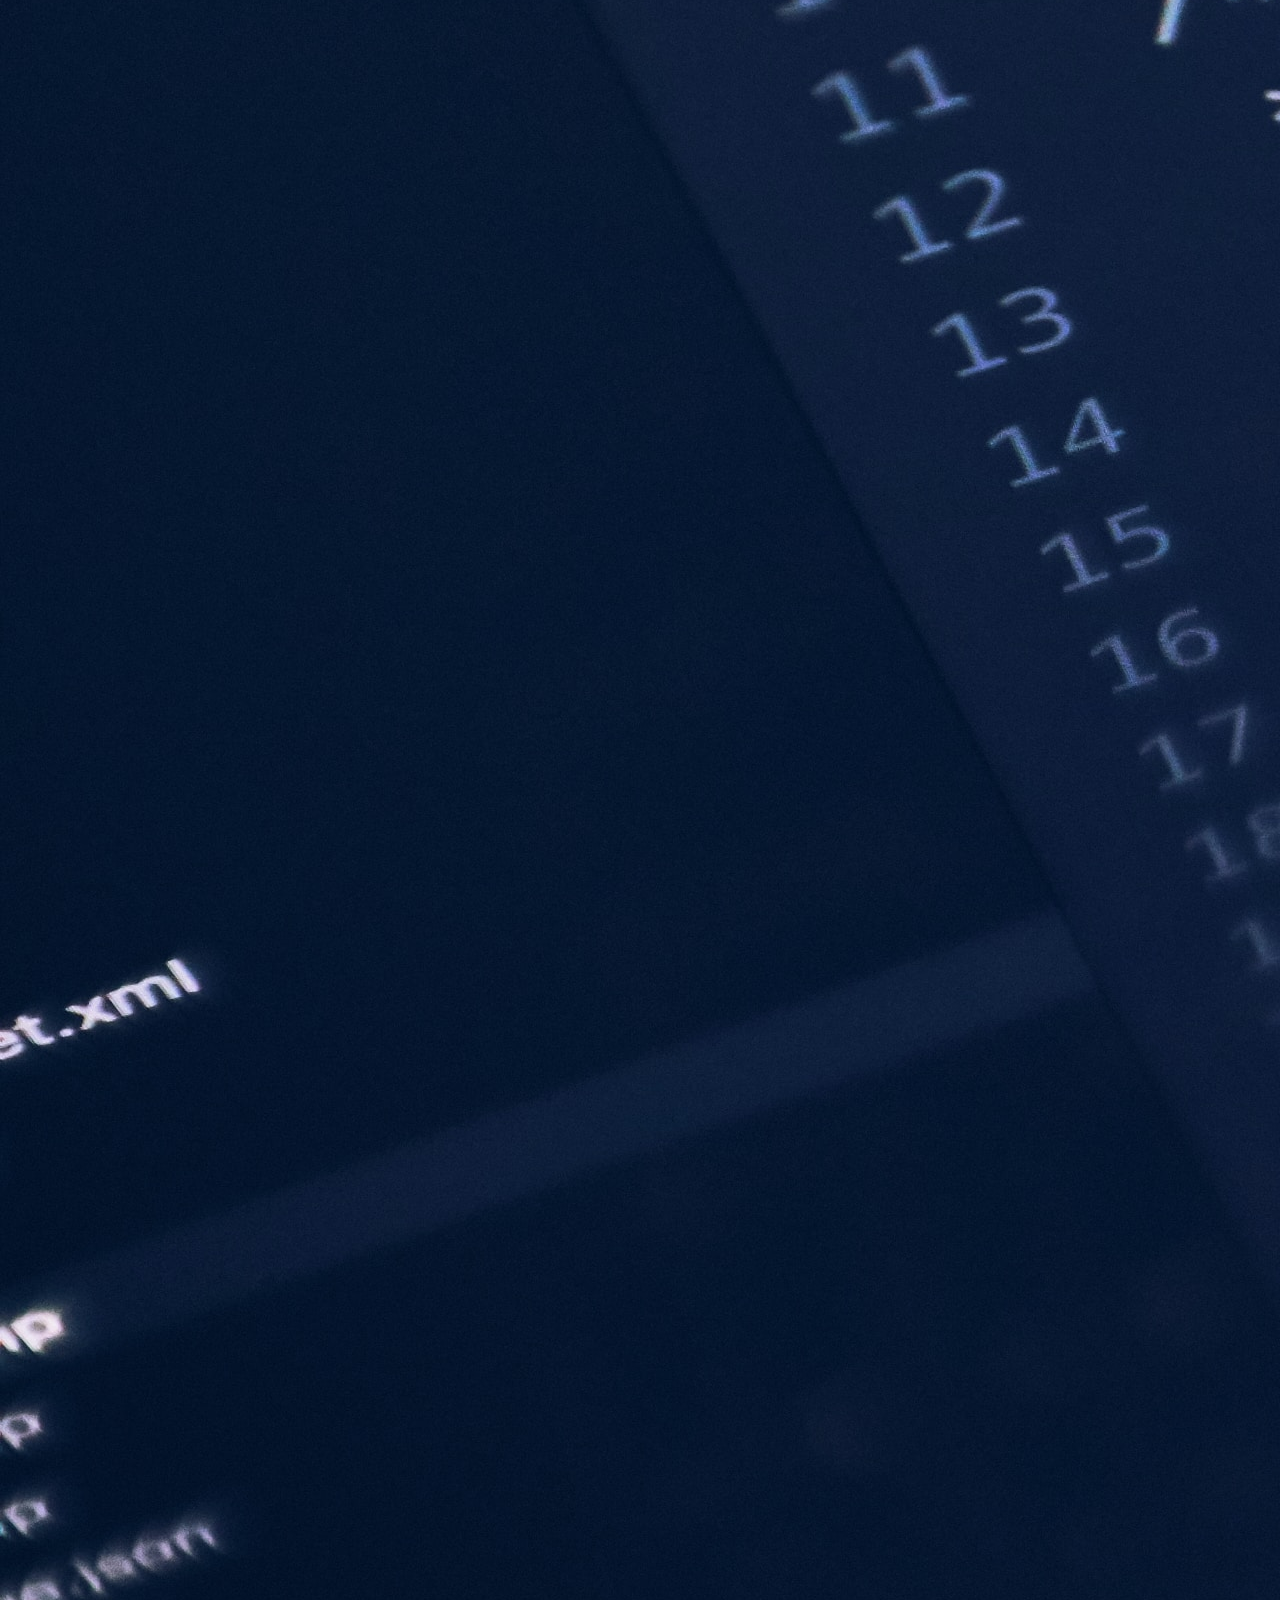
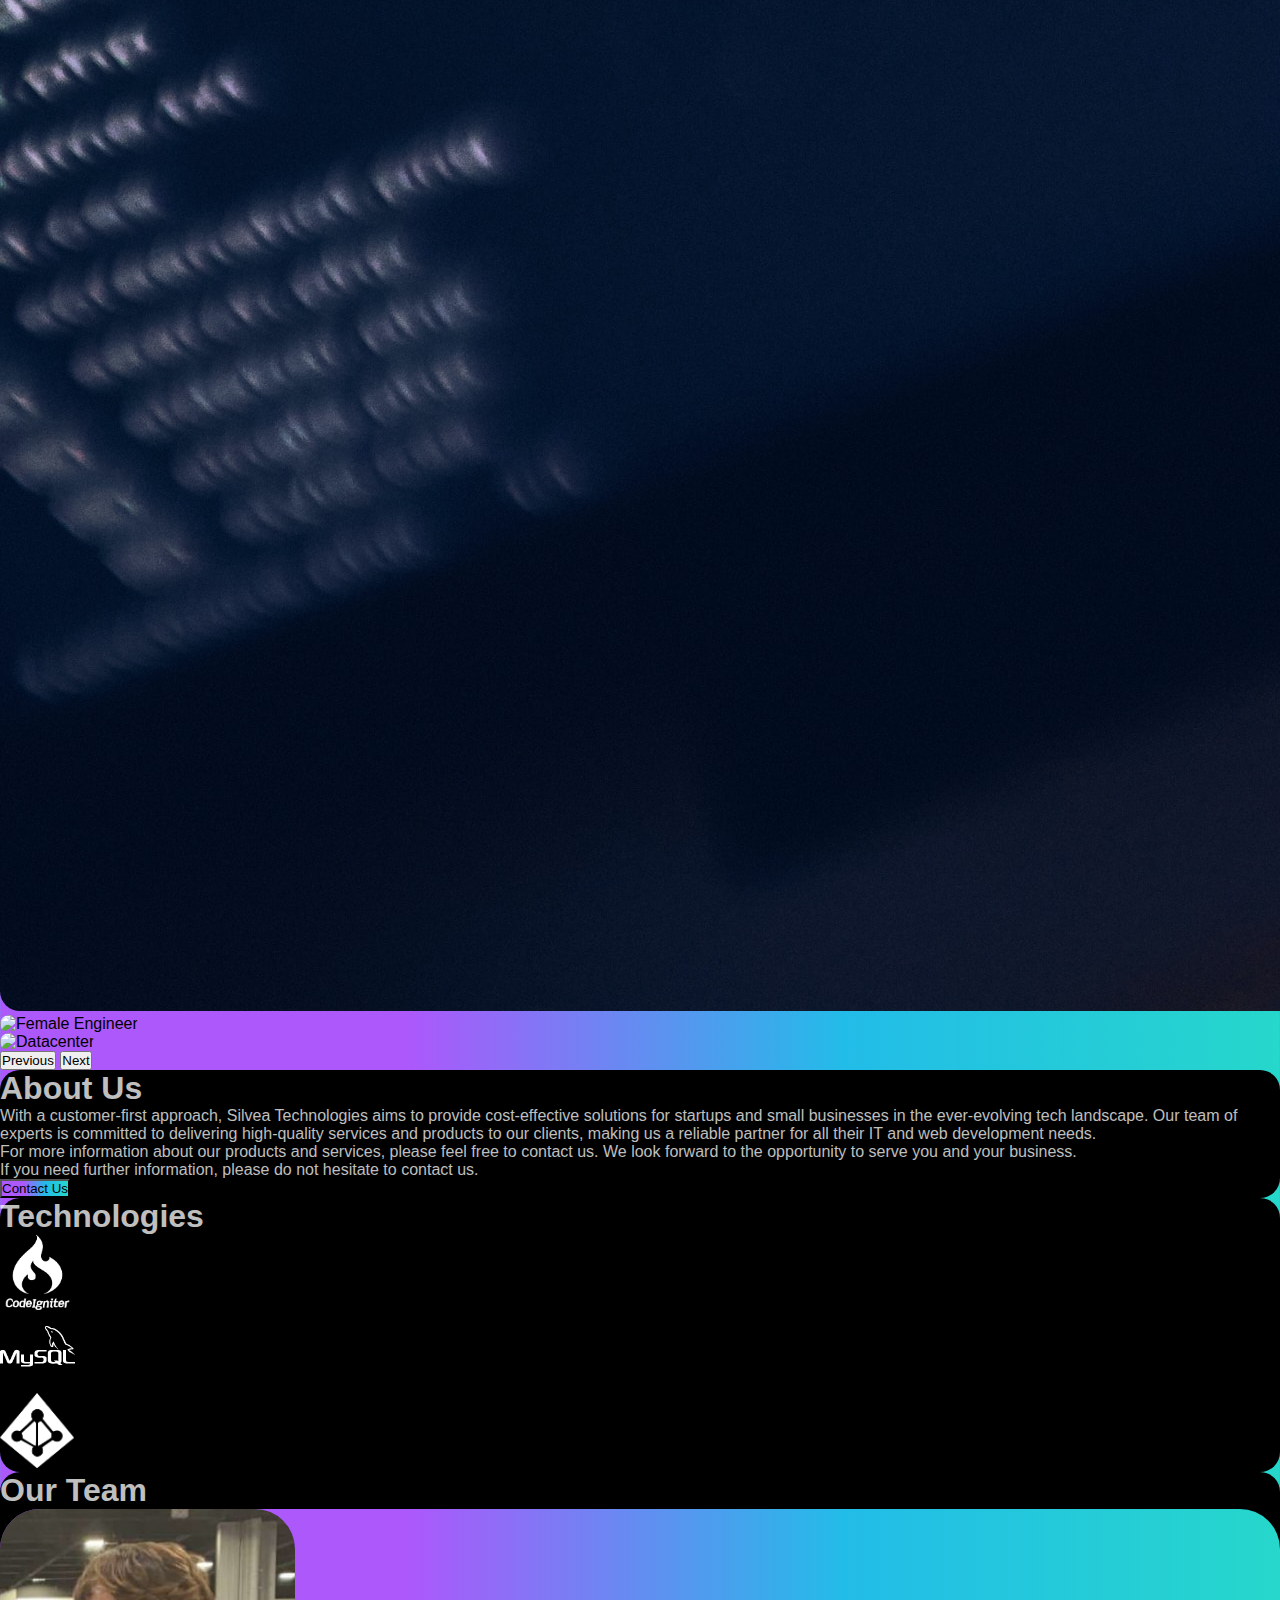
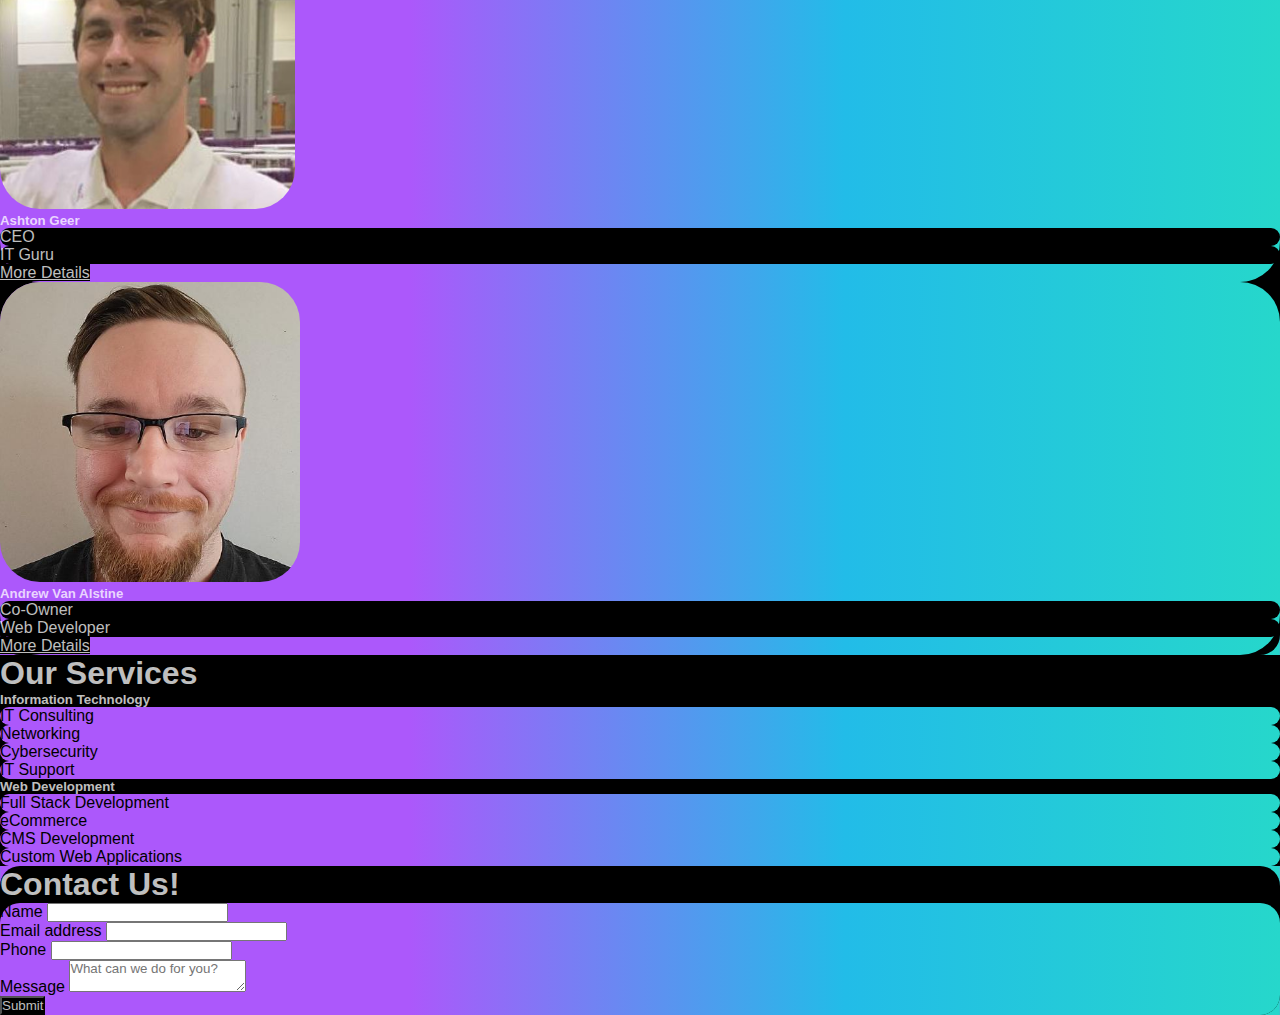
==== commit f1e82561: "add shop link to navbar" ====
--- a/index.html
+++ b/index.html
@@ -30,6 +30,20 @@
       integrity="sha384-C6RzsynM9kWDrMNeT87bh95OGNyZPhcTNXj1NW7RuBCsyN/o0jlpcV8Qyq46cDfL"
       crossorigin="anonymous"
     ></script>
+    <!-- Google tag (gtag.js) -->
+    <script
+      async
+      src="https://www.googletagmanager.com/gtag/js?id=G-W9C7SMB2R9"
+    ></script>
+    <script>
+      window.dataLayer = window.dataLayer || [];
+      function gtag() {
+        dataLayer.push(arguments);
+      }
+      gtag("js", new Date());
+
+      gtag("config", "G-W9C7SMB2R9");
+    </script>
   </head>
 
   <body class="background-gradient">
@@ -68,6 +82,14 @@
             </li>
             <li class="nav-item">
               <a class="nav-link" href="#contact">Contact</a>
+            </li>
+            <li class="nav-item">
+              <a
+                target="_blank"
+                class="nav-link"
+                href="http://shop.silvea.tech/"
+                >Shop</a
+              >
             </li>
           </ul>
         </div>
